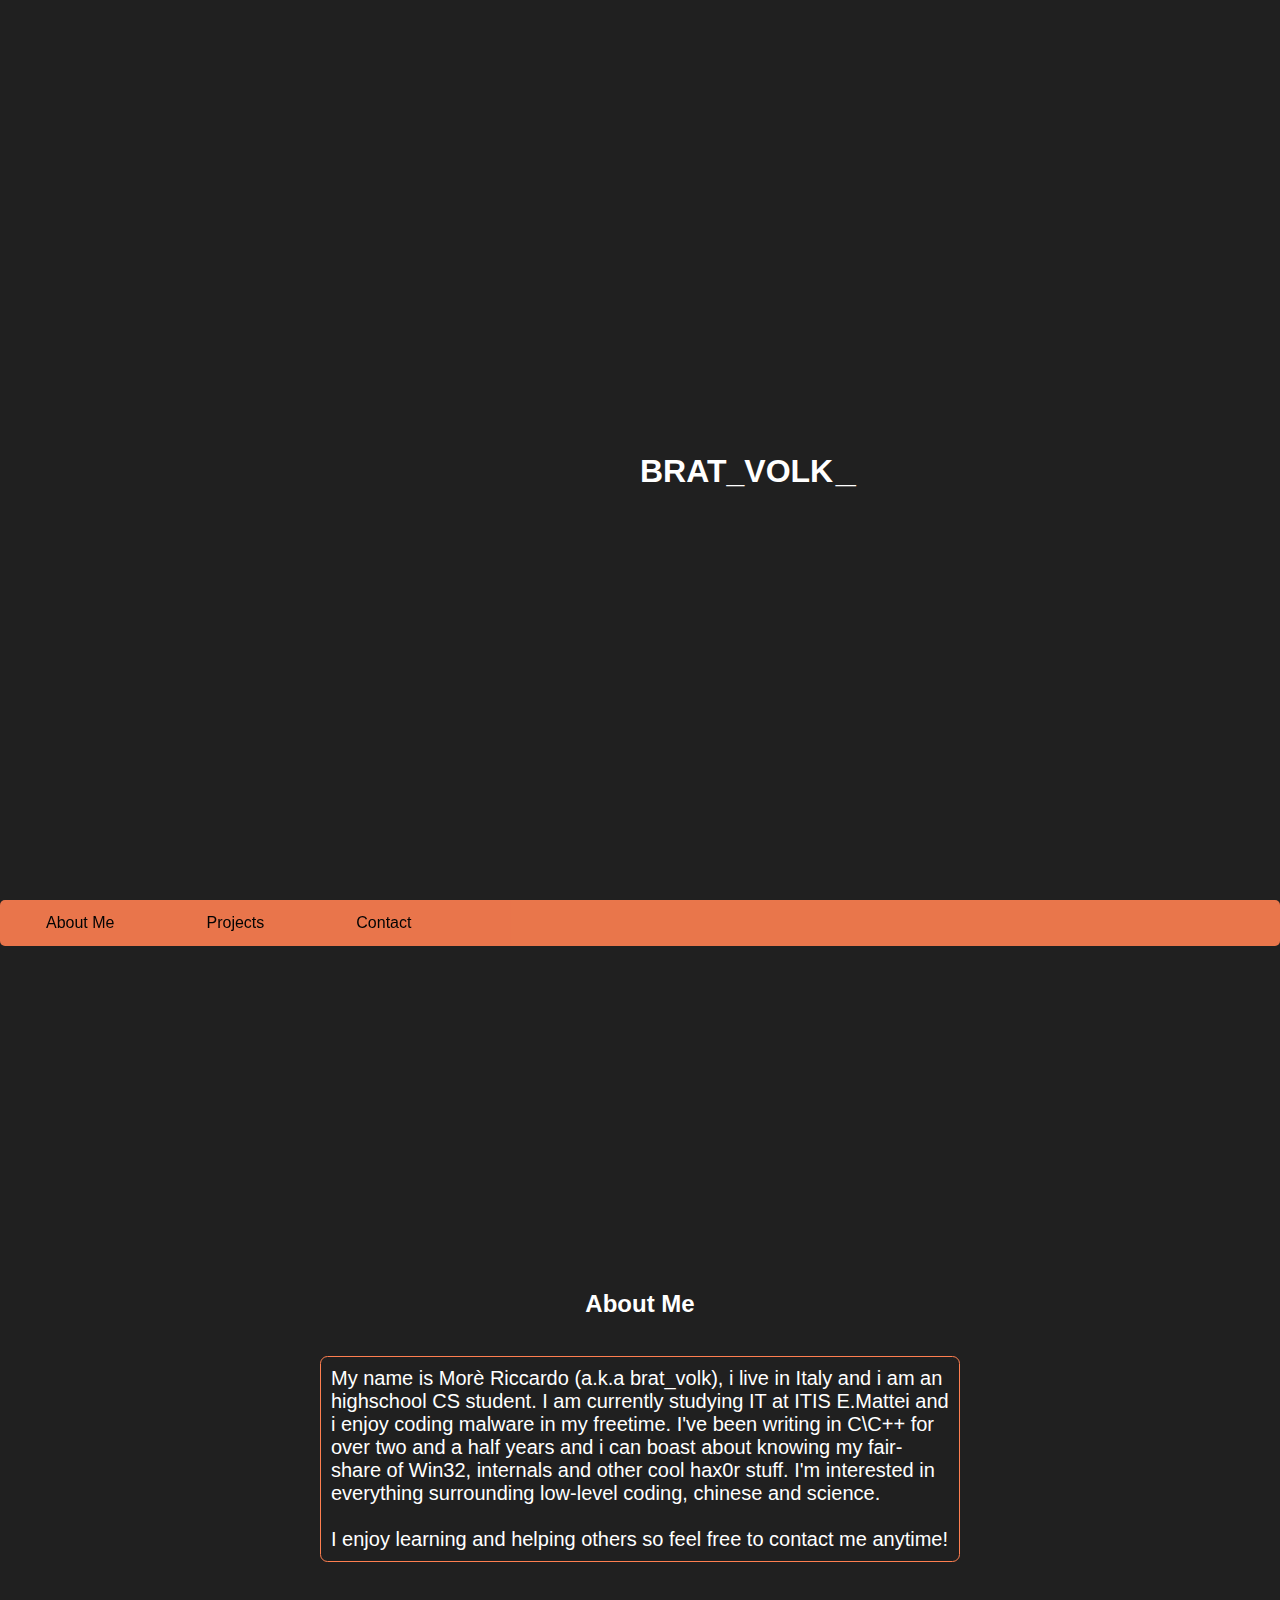
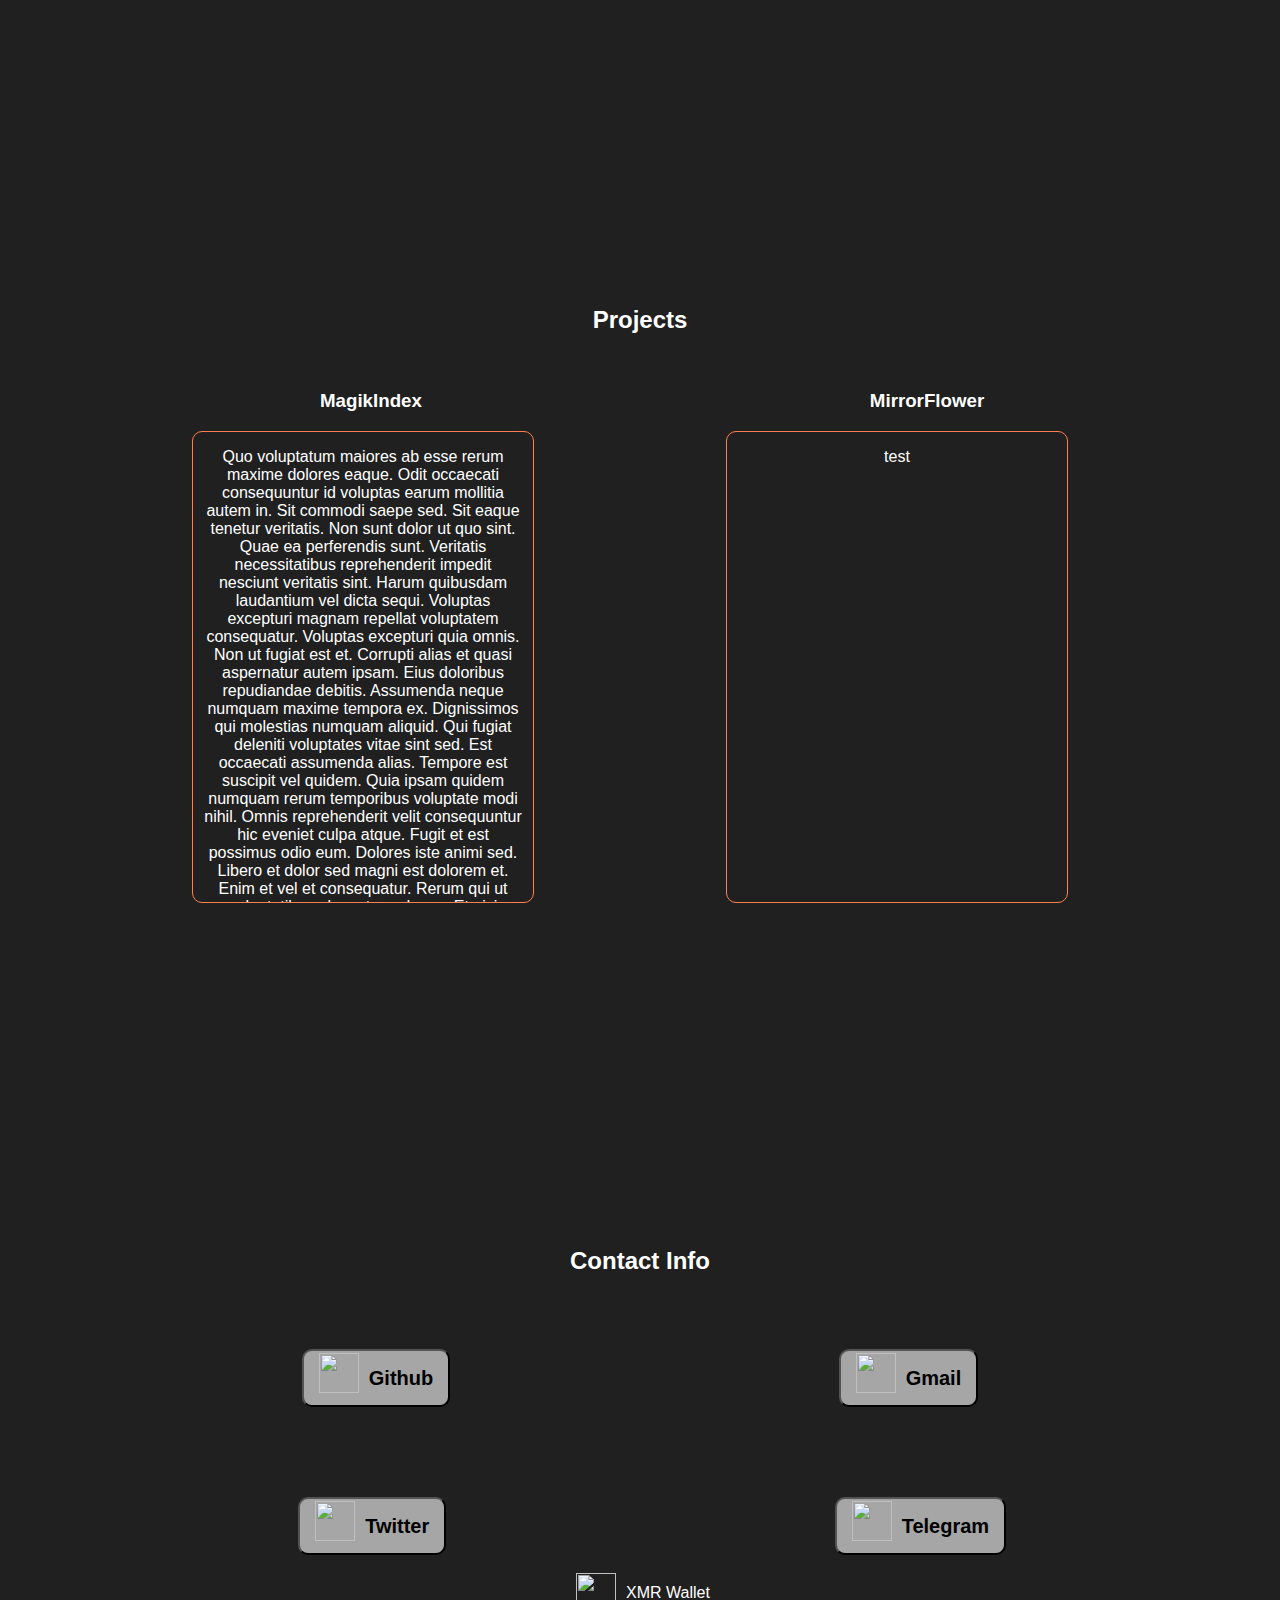
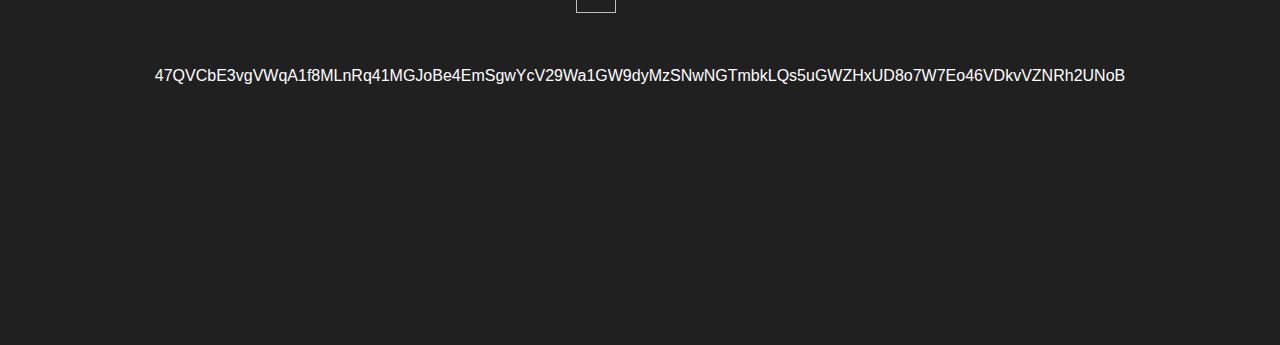
==== index.html @ f1884fb4 "fixed animation breaking with certain ratios" ====
<!DOCTYPE html>
<html>
    <head>
    <meta charset='utf-8'>
    <meta http-equiv='X-UA-Compatible' content='IE=edge'>
    <title> brat_volk </title>
    <meta name='viewport' content='width=device-width, initial-scale=1'>
    <link rel='stylesheet' type='text/css' media='screen' href='stylesheet.css'>
    <link rel='icon' href='https://freepngimg.com/thumb/symbol/63241-console-command-line-icons-terminal-computer-linux-interface.png'>
    <script src='main.js'></script>
    </head>
	<body>
		<section class="Introduzione">
			</br></br></br>
			<h1><b>BRAT_VOLK</b></h1><div class="Animazione"><h1 style="margin-left:0.2vw;"><b>_</b></h1></div>
			</br></br>
		</section>
		<nav>
			<ul class="NavBar">
				<li class="NavButtons"><a href="#ABOUT">About Me</a></li>
				<li class="NavButtons"><a href="#PROJECTS">Projects</a></li>
				<li class="NavButtons"><a href="#CONTACT">Contact</a></li>
			</ul>
		</nav>
		
		</br></br></br>
		</br></br></br>
		</br></br></br>
		</br></br></br>
		</br></br></br>
		<a name="ABOUT"></a>
		</br></br></br>
		<h2> About Me </h2>
		</br>
		<article>
		My name is Morè Riccardo (a.k.a brat_volk), i live in Italy and i am an highschool CS student.
		I am currently studying IT at ITIS E.Mattei and i enjoy coding malware in my freetime.
		I've been writing in C\C++ for over two and a half years and i can boast about knowing my fair-share of Win32, internals and other cool hax0r stuff.
		I'm interested in everything surrounding low-level coding, chinese and science.</br></br>
		I enjoy learning and helping others so feel free to contact me anytime!</br>
		</article>
		
		</br></br></br>
		</br></br></br>
		</br></br></br>
		</br></br></br>
		</br></br></br>
		<a name="PROJECTS"></a>
		</br></br></br>
		<h2> Projects </h2>
		</br>
		<div class="projects-container">
		
		<div style="margin-left: 25vw;float:left;"><h3><b>MagikIndex</b></h3></div>
		<div style="margin-left: 35vw;float:left;"><h3><b>MirrorFlower</b></h3></div>
		</br>
		<div class="projects"> 
			<p>Quo voluptatum maiores ab esse rerum maxime dolores eaque. Odit occaecati consequuntur id voluptas earum mollitia autem in. Sit commodi saepe sed. Sit eaque tenetur veritatis. Non sunt dolor ut quo sint. Quae ea perferendis sunt.

Veritatis necessitatibus reprehenderit impedit nesciunt veritatis sint. Harum quibusdam laudantium vel dicta sequi. Voluptas excepturi magnam repellat voluptatem consequatur. Voluptas excepturi quia omnis. Non ut fugiat est et. Corrupti alias et quasi aspernatur autem ipsam.

Eius doloribus repudiandae debitis. Assumenda neque numquam maxime tempora ex. Dignissimos qui molestias numquam aliquid. Qui fugiat deleniti voluptates vitae sint sed.

Est occaecati assumenda alias. Tempore est suscipit vel quidem. Quia ipsam quidem numquam rerum temporibus voluptate modi nihil. Omnis reprehenderit velit consequuntur hic eveniet culpa atque. Fugit et est possimus odio eum.

Dolores iste animi sed. Libero et dolor sed magni est dolorem et. Enim et vel et consequatur. Rerum qui ut voluptatibus placeat quod cum. Et nisi voluptatem facilis enim nesciunt tenetur. Recusandae tempore explicabo necessitatibus.Quo voluptatum maiores ab esse rerum maxime dolores eaque. Odit occaecati consequuntur id voluptas earum mollitia autem in. Sit commodi saepe sed. Sit eaque tenetur veritatis. Non sunt dolor ut quo sint. Quae ea perferendis sunt.

Veritatis necessitatibus reprehenderit impedit nesciunt veritatis sint. Harum quibusdam laudantium vel dicta sequi. Voluptas excepturi magnam repellat voluptatem consequatur. Voluptas excepturi quia omnis. Non ut fugiat est et. Corrupti alias et quasi aspernatur autem ipsam.

Eius doloribus repudiandae debitis. Assumenda neque numquam maxime tempora ex. Dignissimos qui molestias numquam aliquid. Qui fugiat deleniti voluptates vitae sint sed.

Est occaecati assumenda alias. Tempore est suscipit vel quidem. Quia ipsam quidem numquam rerum temporibus voluptate modi nihil. Omnis reprehenderit velit consequuntur hic eveniet culpa atque. Fugit et est possimus odio eum.

Dolores iste animi sed. Libero et dolor sed magni est dolorem et. Enim et vel et consequatur. Rerum qui ut voluptatibus placeat quod cum. Et nisi voluptatem facilis enim nesciunt tenetur. Recusandae tempore explicabo necessitatibus.Quo voluptatum maiores ab esse rerum maxime dolores eaque. Odit occaecati consequuntur id voluptas earum mollitia autem in. Sit commodi saepe sed. Sit eaque tenetur veritatis. Non sunt dolor ut quo sint. Quae ea perferendis sunt.

Veritatis necessitatibus reprehenderit impedit nesciunt veritatis sint. Harum quibusdam laudantium vel dicta sequi. Voluptas excepturi magnam repellat voluptatem consequatur. Voluptas excepturi quia omnis. Non ut fugiat est et. Corrupti alias et quasi aspernatur autem ipsam.

Eius doloribus repudiandae debitis. Assumenda neque numquam maxime tempora ex. Dignissimos qui molestias numquam aliquid. Qui fugiat deleniti voluptates vitae sint sed.

Est occaecati assumenda alias. Tempore est suscipit vel quidem. Quia ipsam quidem numquam rerum temporibus voluptate modi nihil. Omnis reprehenderit velit consequuntur hic eveniet culpa atque. Fugit et est possimus odio eum.

Dolores iste animi sed. Libero et dolor sed magni est dolorem et. Enim et vel et consequatur. Rerum qui ut voluptatibus placeat quod cum. Et nisi voluptatem facilis enim nesciunt tenetur. Recusandae tempore explicabo necessitatibus.</p>
		</div>
		<div class="projects"> 
			<p>test</p>
		</div>
		</div>
		</br></br></br>
		</br></br></br>
		</br></br></br>
		</br></br></br>
		</br></br></br>
		<a name="CONTACT"></a>
		</br></br></br>
		<h2> Contact Info </h2>
		</br>
		</br>
		</br>
		<a href="https://www.github.com/brat-volk"><button> <img class="img1" src="https://logos-download.com/wp-content/uploads/2016/09/GitHub_logo.png" width=40 height=40><b> Github </b></button></a>
		<a href="mailto:bratvolk913@gmail.com"><button> <img class="img1" src="https://www.freepnglogos.com/uploads/logo-gmail-png/logo-gmail-png-gmail-icon-download-png-and-vector-1.png" width=40 height=40><b> Gmail </b></button></a>
		</br>
		</br>
		</br>
		</br>
		</br>
		</br>
		<a href="https://twitter.com/VolkBrat"><button> <img class="img1" src="https://logos-download.com/wp-content/uploads/2016/02/Twitter_Logo_new.png" width=40 height=40><b> Twitter </b></button></a>
		<a href="https://t.me/brat_volk"><button style="margin-right: 13.1vw;"> <img class="img1" src="https://pngimg.com/uploads/telegram/telegram_PNG35.png" width=40 height=40><b> Telegram </b></button></a>
		</br>
		</br>
		<div class="div1"><img class="img1" src="https://cdn.freebiesupply.com/logos/large/2x/monero-logo-png-transparent.png" width=40 height=40>XMR Wallet</div></br></br></br>
		47QVCbE3vgVWqA1f8MLnRq41MGJoBe4EmSgwYcV29Wa1GW9dyMzSNwNGTmbkLQs5uGWZHxUD8o7W7Eo46VDkvVZNRh2UNoB
		
		</br></br></br>
		</br></br></br>
		</br></br></br>
		</br></br></br>
		</br></br></br>
		
	</body>
</html>
---- stylesheet.css ----
@keyframes Animazione1 {
	from   {opacity:0.0;}
	to  { opacity:1.0;}
}

nav{
	overflow: hidden;
	position: sticky;
	top: 0;
}

.NavBar{
	opacity: 0.9;
	background-color: #ff7f50;
	list-style-type: none;
	margin: 0;
	padding: 0;
	overflow: hidden;
	top: 0;
	width: 100%;
	border-radius: 5px;
	
}

.NavButtons {
  float: left;
}

.NavButtons a {
  display: block;
  color: black;
  text-align: center;
  padding: 14px 46px;
  text-decoration: none;
}

.NavButtons a:hover {
  background-color: #ff5f30;
}

body{
	color: white;
	margin-left:0;
	margin-top:0;
	width:100%;
	background-color: #202020;
	font-family: Arial, Helvetica, sans-serif;
	text-align:center;
}

.Introduzione{
	background-image:url(test.gif);
	background-position: center;
	background-repeat: no-repeat;
	background-size: cover;
	width:100%;
	height: 100vh;
	display: flex;
	line-height: 100vh;
}
.Animazione{
	font-size:18px;
	line-height: 99.2vh;
	animation-name: Animazione1;
	animation-duration: 1s;
    animation-iteration-count: infinite;
}

article{
	font-size:20px;
	margin-left: 25vw;
	margin-right: 25vw;
	text-align:left;
	padding: 10px;
	border-radius: 7.5px;
	border: solid;
	border-width: 1px;
	border-color: #ff7f50;
}

h1{
	margin-left:50vw;
}

.projects{
	float: left;
	height: 470px;
	width: 25vw;
	margin-left: 15vw;
	padding: 0 10px;
	overflow-y: scroll;
	scrollbar-width: none;
	border: solid;
	border-width: 1px;
	border-color: #ff7f50;
	border-radius: 10px;
}

.projects::-webkit-scrollbar{
	display:none;
}

.projects-container{
	content: "";
    display: table;
    clear: both;
}

button{
	margin-left : 15vw;
	margin-right : 15vw;
	border-radius: 10px;
	background-color: #a6a6a6;
	font-size: 20px;
	text-align: center;
	line-height: 50px;
	padding: 2px 15px;
}

button:hover{
	background-color:#969696;
}

.img1{
	float:left;
	margin-right: 10px;
}

.div1{
	margin-left: 45vw;
	line-height: 40px;
	display:flex;
}

p{
	
}
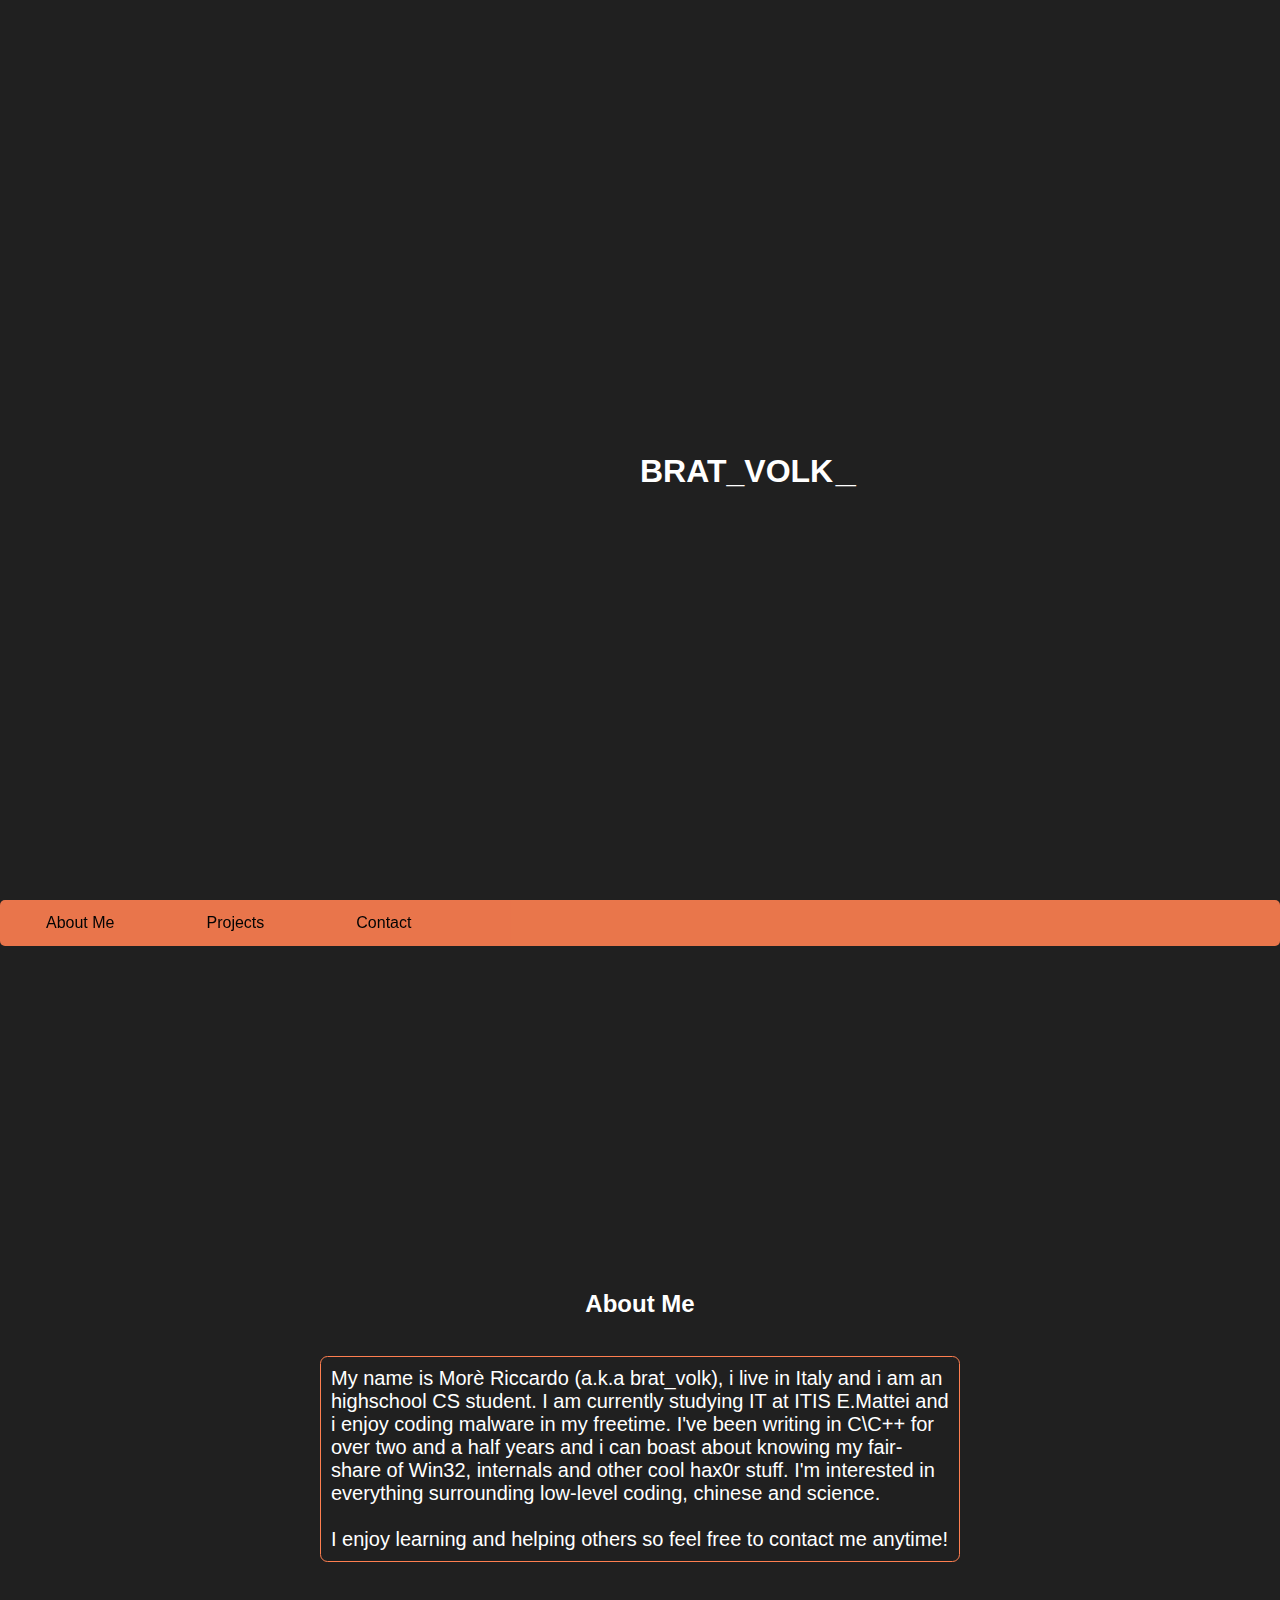
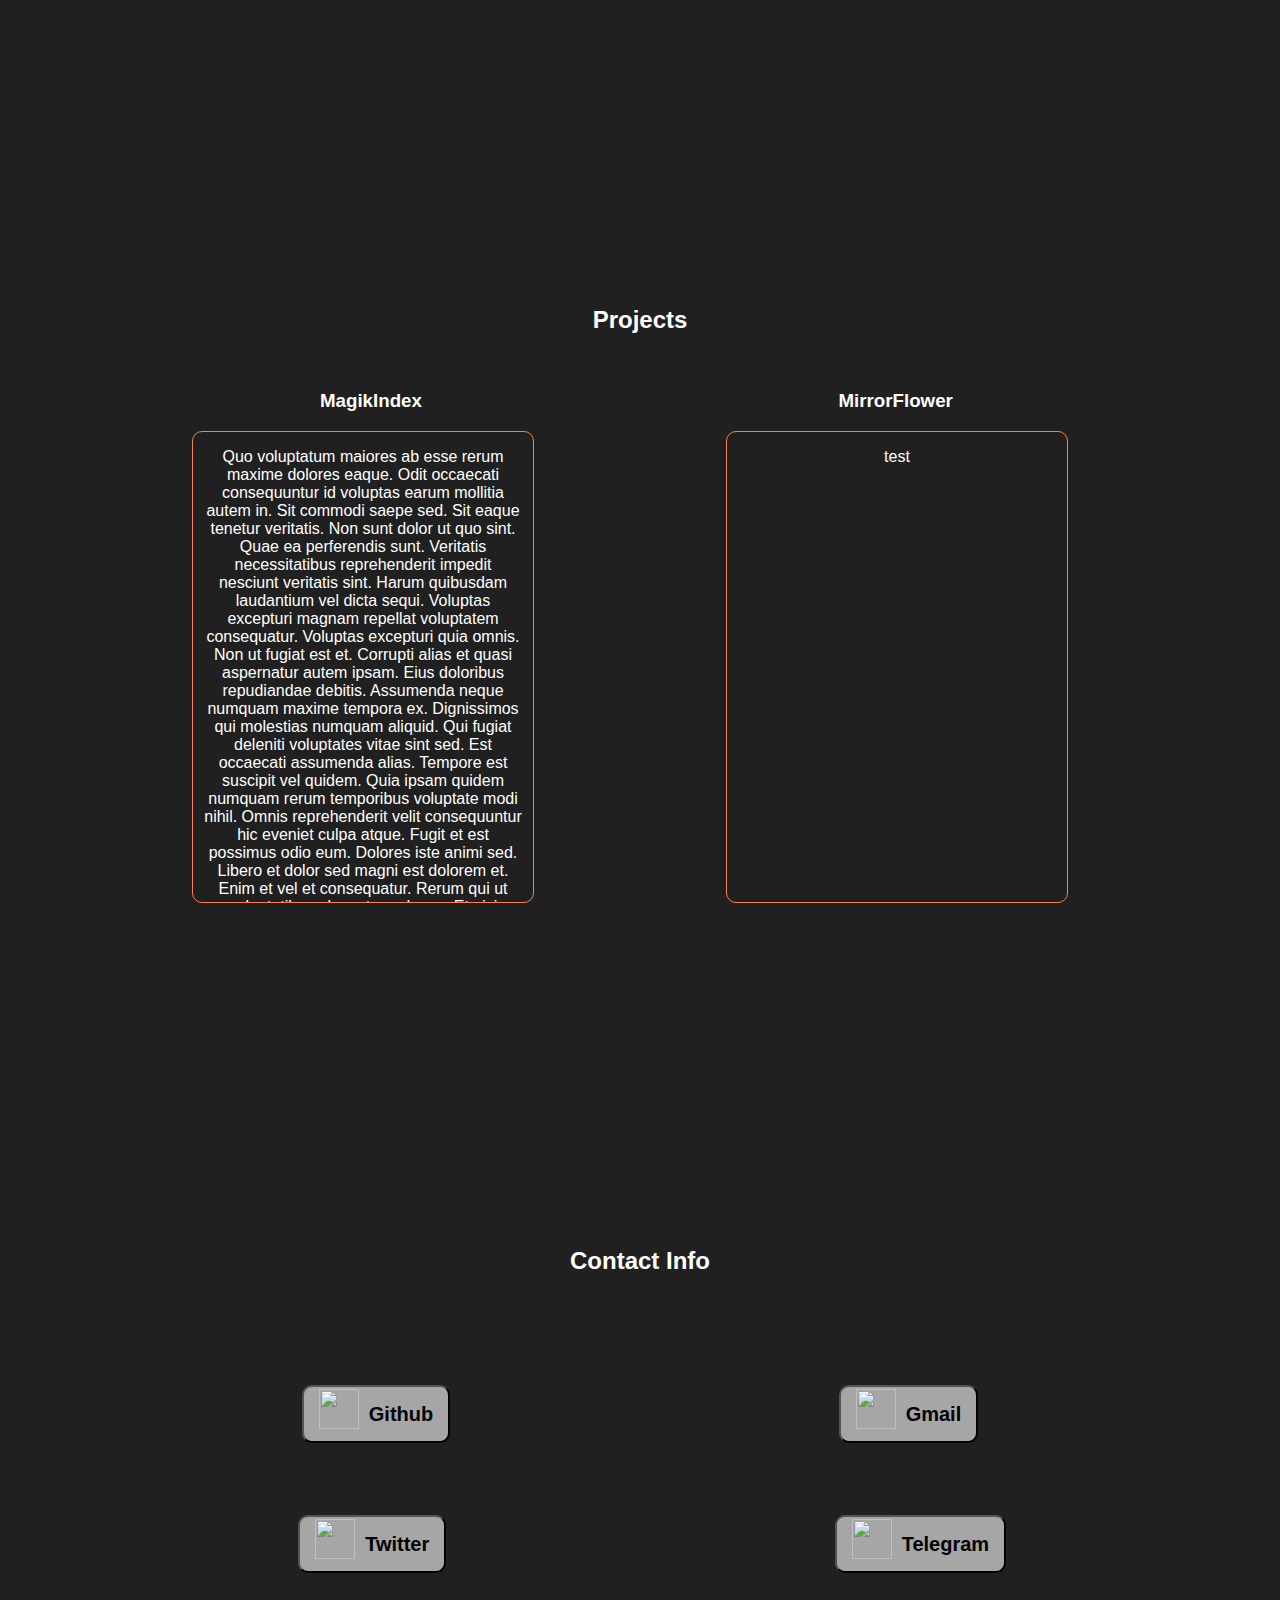
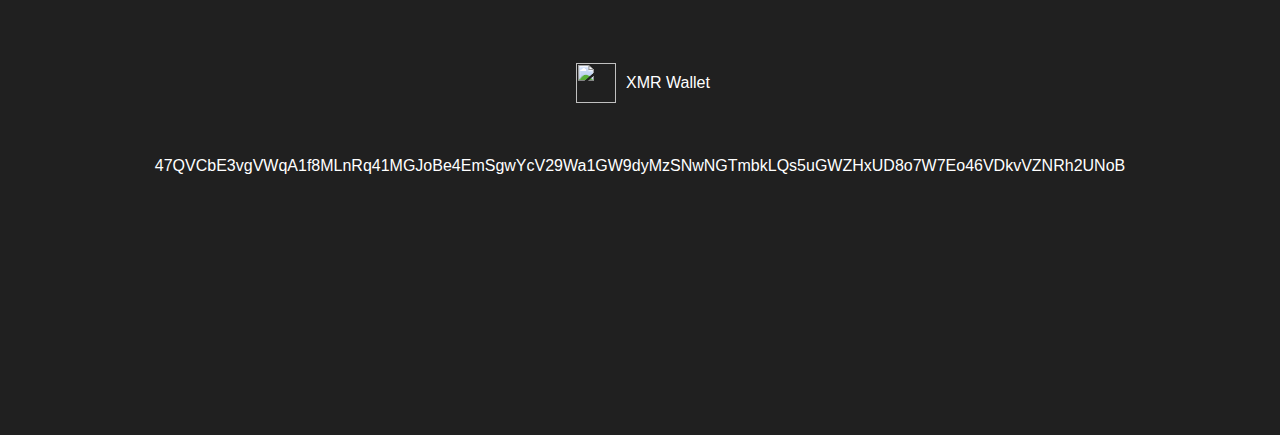
==== commit c0957fbc: "fixed button positioning on mobile" ====
--- a/index.html
+++ b/index.html
@@ -52,7 +52,7 @@
 		<div class="projects-container">
 		
 		<div style="margin-left: 25vw;float:left;"><h3><b>MagikIndex</b></h3></div>
-		<div style="margin-left: 35vw;float:left;"><h3><b>MirrorFlower</b></h3></div>
+		<div style="margin-right: 9vw;float:right;"><h3><b>MirrorFlower</b></h3></div>
 		</br>
 		<div class="projects"> 
 			<p>Quo voluptatum maiores ab esse rerum maxime dolores eaque. Odit occaecati consequuntur id voluptas earum mollitia autem in. Sit commodi saepe sed. Sit eaque tenetur veritatis. Non sunt dolor ut quo sint. Quae ea perferendis sunt.
@@ -94,16 +94,9 @@
 		</br></br></br>
 		<h2> Contact Info </h2>
 		</br>
-		</br>
-		</br>
-		<a href="https://www.github.com/brat-volk"><button> <img class="img1" src="https://logos-download.com/wp-content/uploads/2016/09/GitHub_logo.png" width=40 height=40><b> Github </b></button></a>
+		<a href="https://www.github.com/brat-volk"><button style="margin-top: 8vh;"> <img class="img1" src="https://logos-download.com/wp-content/uploads/2016/09/GitHub_logo.png" width=40 height=40><b> Github </b></button></a>
 		<a href="mailto:bratvolk913@gmail.com"><button> <img class="img1" src="https://www.freepnglogos.com/uploads/logo-gmail-png/logo-gmail-png-gmail-icon-download-png-and-vector-1.png" width=40 height=40><b> Gmail </b></button></a>
-		</br>
-		</br>
-		</br>
-		</br>
-		</br>
-		</br>
+		
 		<a href="https://twitter.com/VolkBrat"><button> <img class="img1" src="https://logos-download.com/wp-content/uploads/2016/02/Twitter_Logo_new.png" width=40 height=40><b> Twitter </b></button></a>
 		<a href="https://t.me/brat_volk"><button style="margin-right: 13.1vw;"> <img class="img1" src="https://pngimg.com/uploads/telegram/telegram_PNG35.png" width=40 height=40><b> Telegram </b></button></a>
 		</br>
--- a/stylesheet.css
+++ b/stylesheet.css
@@ -110,6 +110,7 @@
 button{
 	margin-left : 15vw;
 	margin-right : 15vw;
+	margin-bottom: 8vh;
 	border-radius: 10px;
 	background-color: #a6a6a6;
 	font-size: 20px;
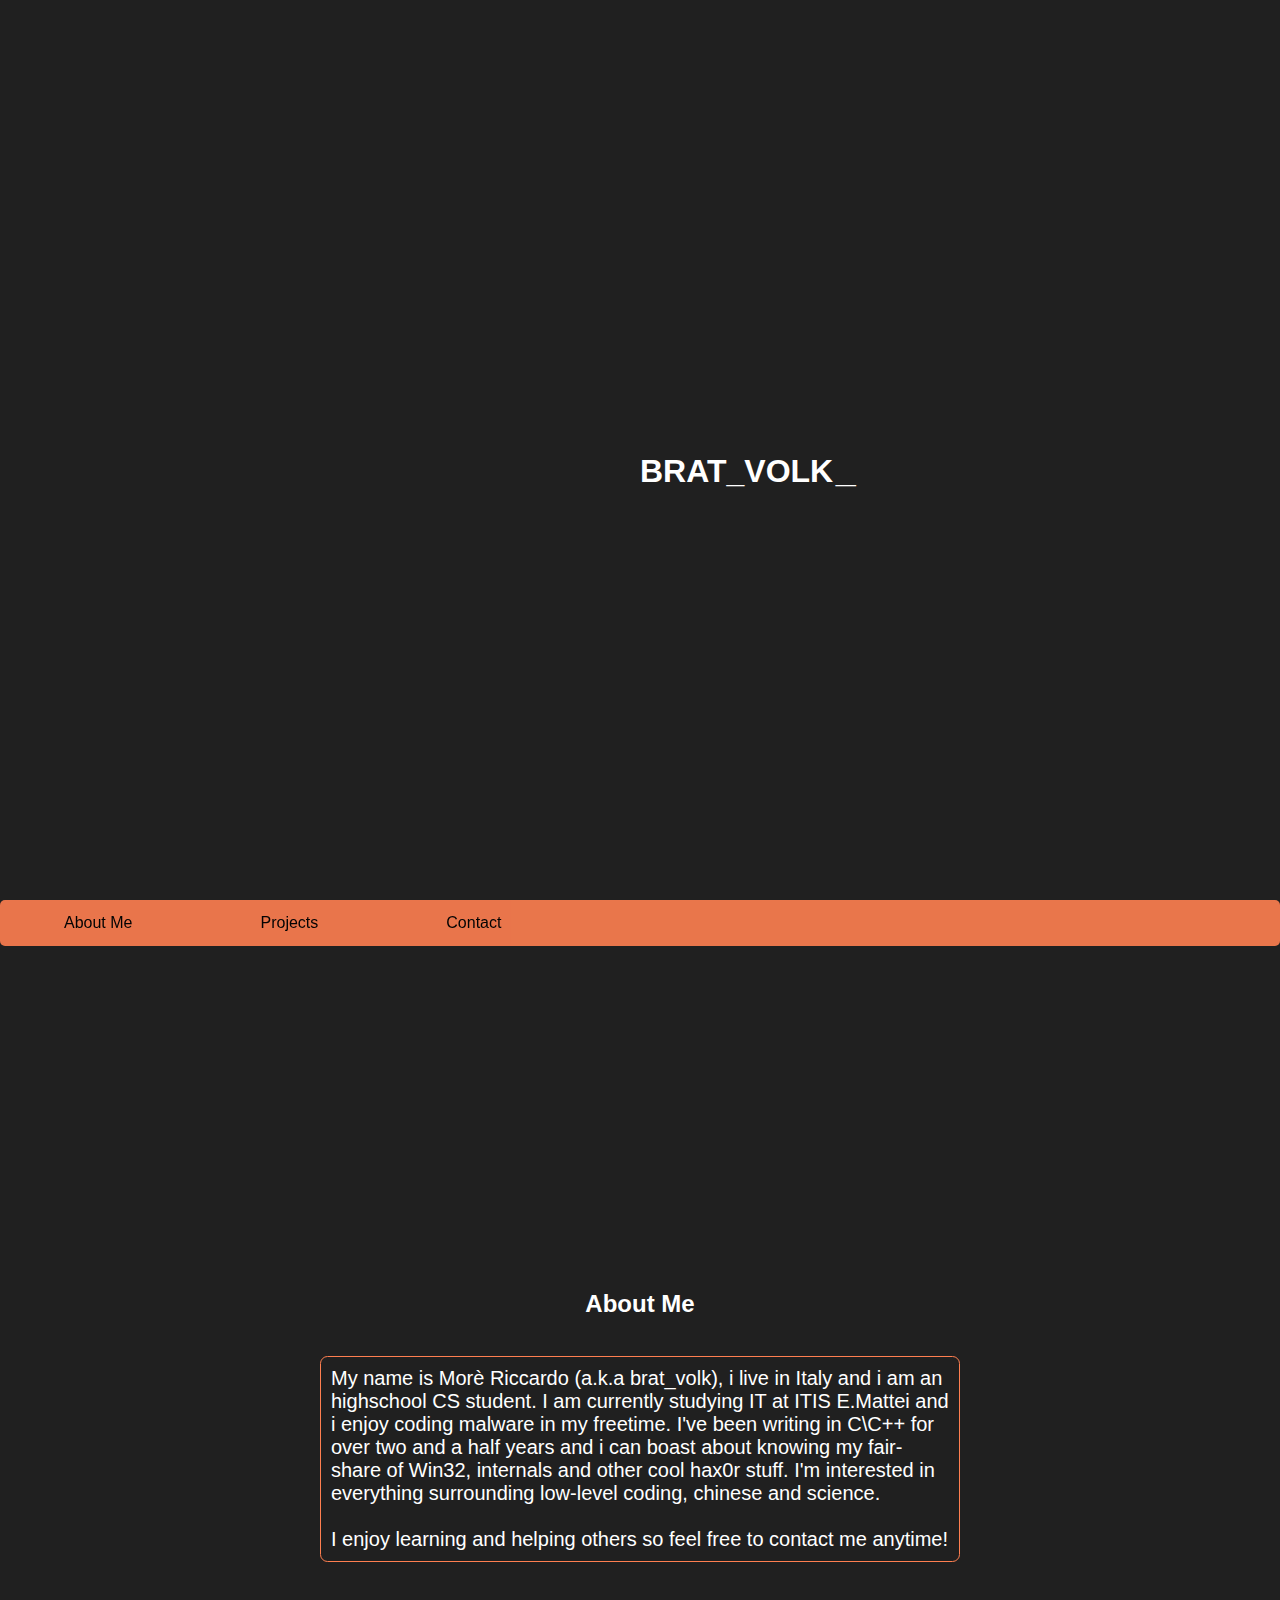
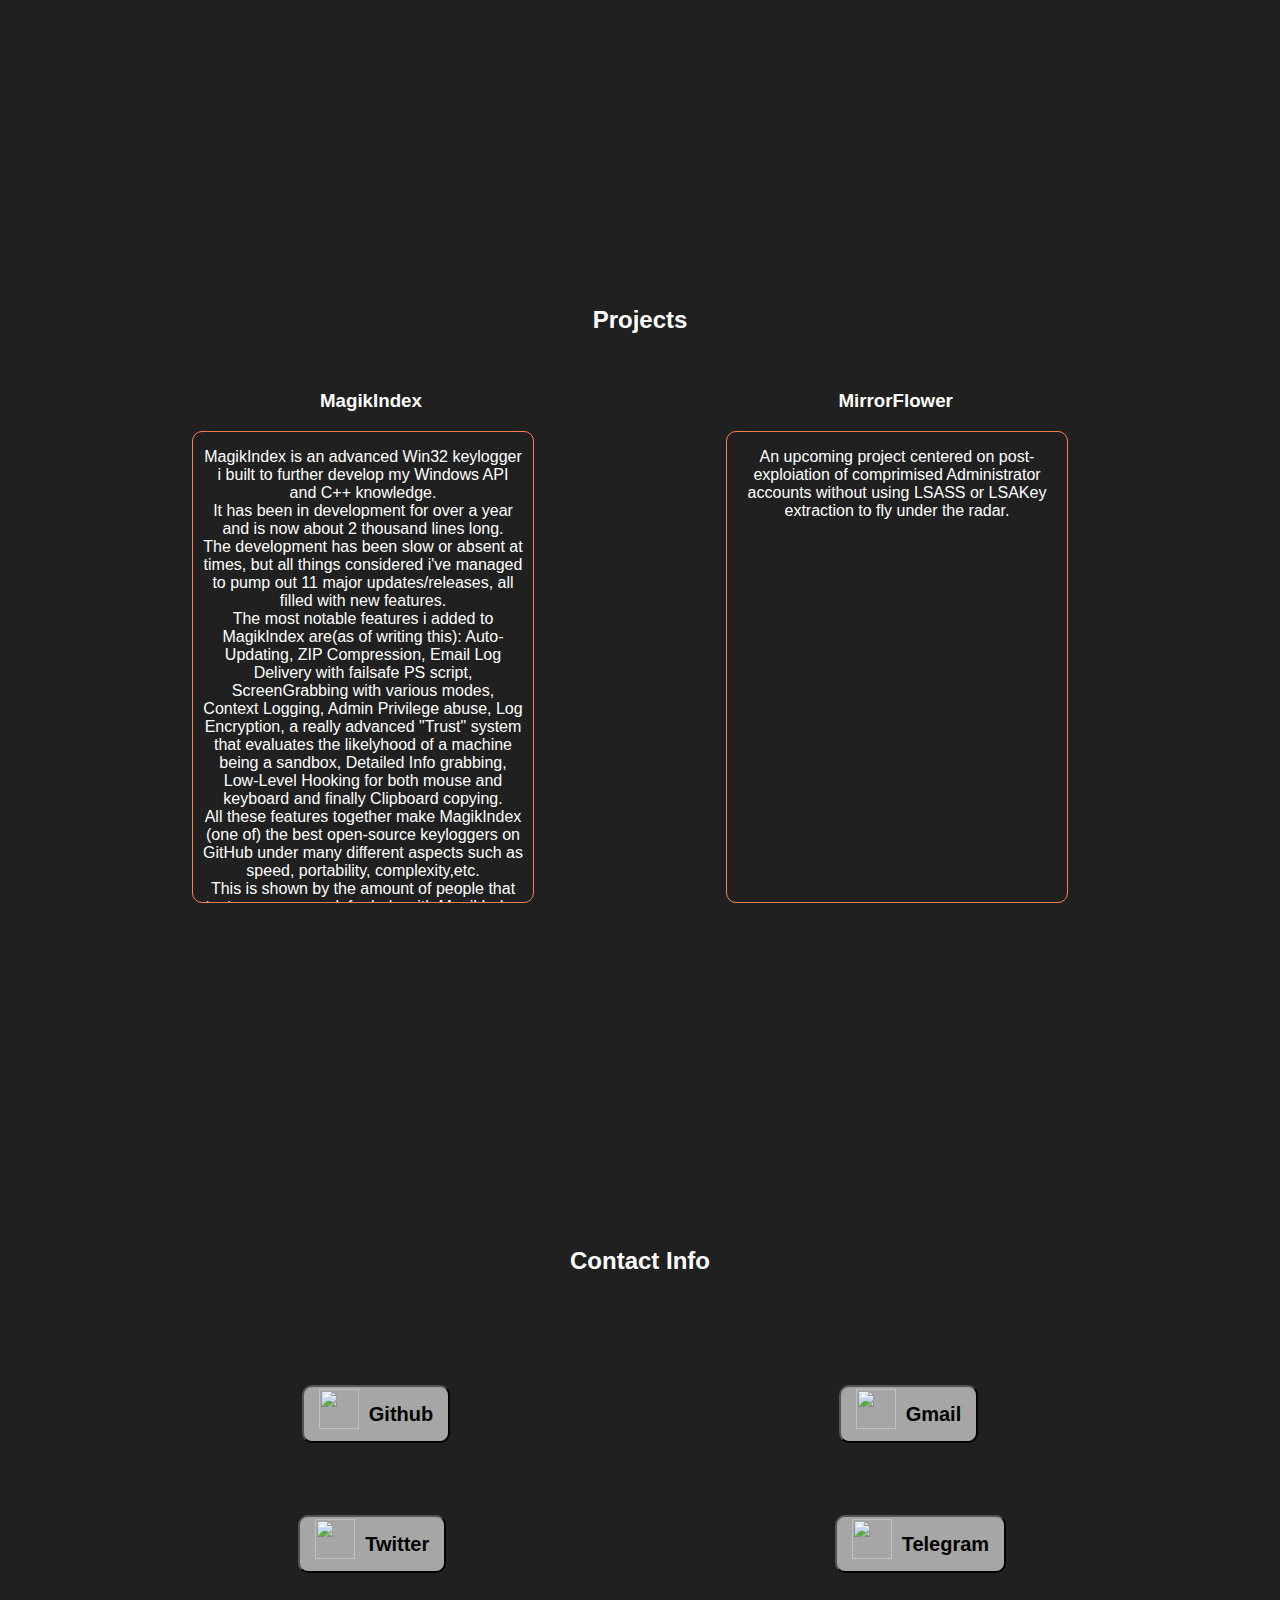
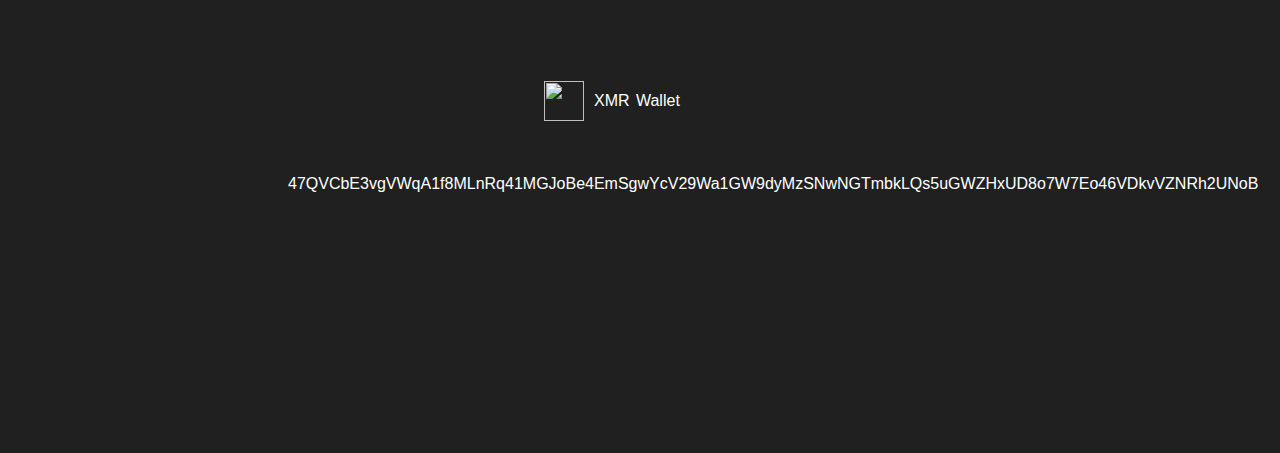
==== commit 5bb51e92: "Add files via upload" ====
--- a/index.html
+++ b/index.html
@@ -55,34 +55,23 @@
 		<div style="margin-right: 9vw;float:right;"><h3><b>MirrorFlower</b></h3></div>
 		</br>
 		<div class="projects"> 
-			<p>Quo voluptatum maiores ab esse rerum maxime dolores eaque. Odit occaecati consequuntur id voluptas earum mollitia autem in. Sit commodi saepe sed. Sit eaque tenetur veritatis. Non sunt dolor ut quo sint. Quae ea perferendis sunt.
-
-Veritatis necessitatibus reprehenderit impedit nesciunt veritatis sint. Harum quibusdam laudantium vel dicta sequi. Voluptas excepturi magnam repellat voluptatem consequatur. Voluptas excepturi quia omnis. Non ut fugiat est et. Corrupti alias et quasi aspernatur autem ipsam.
-
-Eius doloribus repudiandae debitis. Assumenda neque numquam maxime tempora ex. Dignissimos qui molestias numquam aliquid. Qui fugiat deleniti voluptates vitae sint sed.
-
-Est occaecati assumenda alias. Tempore est suscipit vel quidem. Quia ipsam quidem numquam rerum temporibus voluptate modi nihil. Omnis reprehenderit velit consequuntur hic eveniet culpa atque. Fugit et est possimus odio eum.
-
-Dolores iste animi sed. Libero et dolor sed magni est dolorem et. Enim et vel et consequatur. Rerum qui ut voluptatibus placeat quod cum. Et nisi voluptatem facilis enim nesciunt tenetur. Recusandae tempore explicabo necessitatibus.Quo voluptatum maiores ab esse rerum maxime dolores eaque. Odit occaecati consequuntur id voluptas earum mollitia autem in. Sit commodi saepe sed. Sit eaque tenetur veritatis. Non sunt dolor ut quo sint. Quae ea perferendis sunt.
-
-Veritatis necessitatibus reprehenderit impedit nesciunt veritatis sint. Harum quibusdam laudantium vel dicta sequi. Voluptas excepturi magnam repellat voluptatem consequatur. Voluptas excepturi quia omnis. Non ut fugiat est et. Corrupti alias et quasi aspernatur autem ipsam.
-
-Eius doloribus repudiandae debitis. Assumenda neque numquam maxime tempora ex. Dignissimos qui molestias numquam aliquid. Qui fugiat deleniti voluptates vitae sint sed.
-
-Est occaecati assumenda alias. Tempore est suscipit vel quidem. Quia ipsam quidem numquam rerum temporibus voluptate modi nihil. Omnis reprehenderit velit consequuntur hic eveniet culpa atque. Fugit et est possimus odio eum.
-
-Dolores iste animi sed. Libero et dolor sed magni est dolorem et. Enim et vel et consequatur. Rerum qui ut voluptatibus placeat quod cum. Et nisi voluptatem facilis enim nesciunt tenetur. Recusandae tempore explicabo necessitatibus.Quo voluptatum maiores ab esse rerum maxime dolores eaque. Odit occaecati consequuntur id voluptas earum mollitia autem in. Sit commodi saepe sed. Sit eaque tenetur veritatis. Non sunt dolor ut quo sint. Quae ea perferendis sunt.
-
-Veritatis necessitatibus reprehenderit impedit nesciunt veritatis sint. Harum quibusdam laudantium vel dicta sequi. Voluptas excepturi magnam repellat voluptatem consequatur. Voluptas excepturi quia omnis. Non ut fugiat est et. Corrupti alias et quasi aspernatur autem ipsam.
-
-Eius doloribus repudiandae debitis. Assumenda neque numquam maxime tempora ex. Dignissimos qui molestias numquam aliquid. Qui fugiat deleniti voluptates vitae sint sed.
-
-Est occaecati assumenda alias. Tempore est suscipit vel quidem. Quia ipsam quidem numquam rerum temporibus voluptate modi nihil. Omnis reprehenderit velit consequuntur hic eveniet culpa atque. Fugit et est possimus odio eum.
-
-Dolores iste animi sed. Libero et dolor sed magni est dolorem et. Enim et vel et consequatur. Rerum qui ut voluptatibus placeat quod cum. Et nisi voluptatem facilis enim nesciunt tenetur. Recusandae tempore explicabo necessitatibus.</p>
+			<p>
+			MagikIndex is an advanced Win32 keylogger i built to further develop my Windows API and C++ knowledge.</br>
+			It has been in development for over a year and is now about 2 thousand lines long.</br>
+			The development has been slow or absent at times, but all things considered i've managed to pump out 11 major updates/releases,
+			all filled with new features.</br>
+			The most notable features i added to MagikIndex are(as of writing this): Auto-Updating, ZIP Compression, Email Log Delivery with failsafe PS script, ScreenGrabbing with various modes, 
+			Context Logging, Admin Privilege abuse, Log Encryption, a really advanced "Trust" system that evaluates the likelyhood of a machine being a sandbox, Detailed Info grabbing, 
+			Low-Level Hooking for both mouse and keyboard and finally Clipboard copying. </br>
+			All these features together make MagikIndex (one of) the best open-source keyloggers on GitHub under many different aspects such as speed, portability, complexity,etc.</br>
+			This is shown by the amount of people that text me every week for help with MagikIndex despite the short lifespan of the project so far.</br>
+			MagikIndex also was designed with modularity and ease-of-access in mind in order to help people learn from my code as MagikIndex isn't intend as "Malware" but as research material.</br>
+			An example of my will to make the code accessible is the "Settings" section in the common.h header.</br>
+			The Trust system(the anti-debug function basically) is also set up this way, with customizable rules, various security levels and an easily scalable/expandable trust math class.</br>
+			</p>
 		</div>
 		<div class="projects"> 
-			<p>test</p>
+			<p>An upcoming project centered on post-exploiation of comprimised Administrator accounts without using LSASS or LSAKey extraction to fly under the radar.</p>
 		</div>
 		</div>
 		</br></br></br>
@@ -99,10 +88,11 @@
 		
 		<a href="https://twitter.com/VolkBrat"><button> <img class="img1" src="https://logos-download.com/wp-content/uploads/2016/02/Twitter_Logo_new.png" width=40 height=40><b> Twitter </b></button></a>
 		<a href="https://t.me/brat_volk"><button style="margin-right: 13.1vw;"> <img class="img1" src="https://pngimg.com/uploads/telegram/telegram_PNG35.png" width=40 height=40><b> Telegram </b></button></a>
+		<div style="clear:both;"></div>
 		</br>
 		</br>
-		<div class="div1"><img class="img1" src="https://cdn.freebiesupply.com/logos/large/2x/monero-logo-png-transparent.png" width=40 height=40>XMR Wallet</div></br></br></br>
-		47QVCbE3vgVWqA1f8MLnRq41MGJoBe4EmSgwYcV29Wa1GW9dyMzSNwNGTmbkLQs5uGWZHxUD8o7W7Eo46VDkvVZNRh2UNoB
+		<div class="div1"><img class="img1" src="https://cdn.freebiesupply.com/logos/large/2x/monero-logo-png-transparent.png" width=40 height=40>XMR  Wallet</div></br></br></br>
+		<div style="margin-left:22.5vw;"><p class="p1">47QVCbE3vgVWqA1f8MLnRq41MGJoBe4Em</p><p class="p1">SgwYcV29Wa1GW9dyMzSNwNGTmbkLQs5u</p><p class="p1">GWZHxUD8o7W7Eo46VDkvVZNRh2UNoB</p></div>
 		
 		</br></br></br>
 		</br></br></br>
--- a/stylesheet.css
+++ b/stylesheet.css
@@ -31,7 +31,7 @@
   display: block;
   color: black;
   text-align: center;
-  padding: 14px 46px;
+  padding: 14px 5vw;
   text-decoration: none;
 }
 
@@ -129,11 +129,14 @@
 }
 
 .div1{
-	margin-left: 45vw;
+	margin-left: 42.5vw;
+	margin-right: 550px;
 	line-height: 40px;
 	display:flex;
 }
 
-p{
-	
+.p1{
+	text-align:center;
+	margin-top:0;
+	float:left;
 }
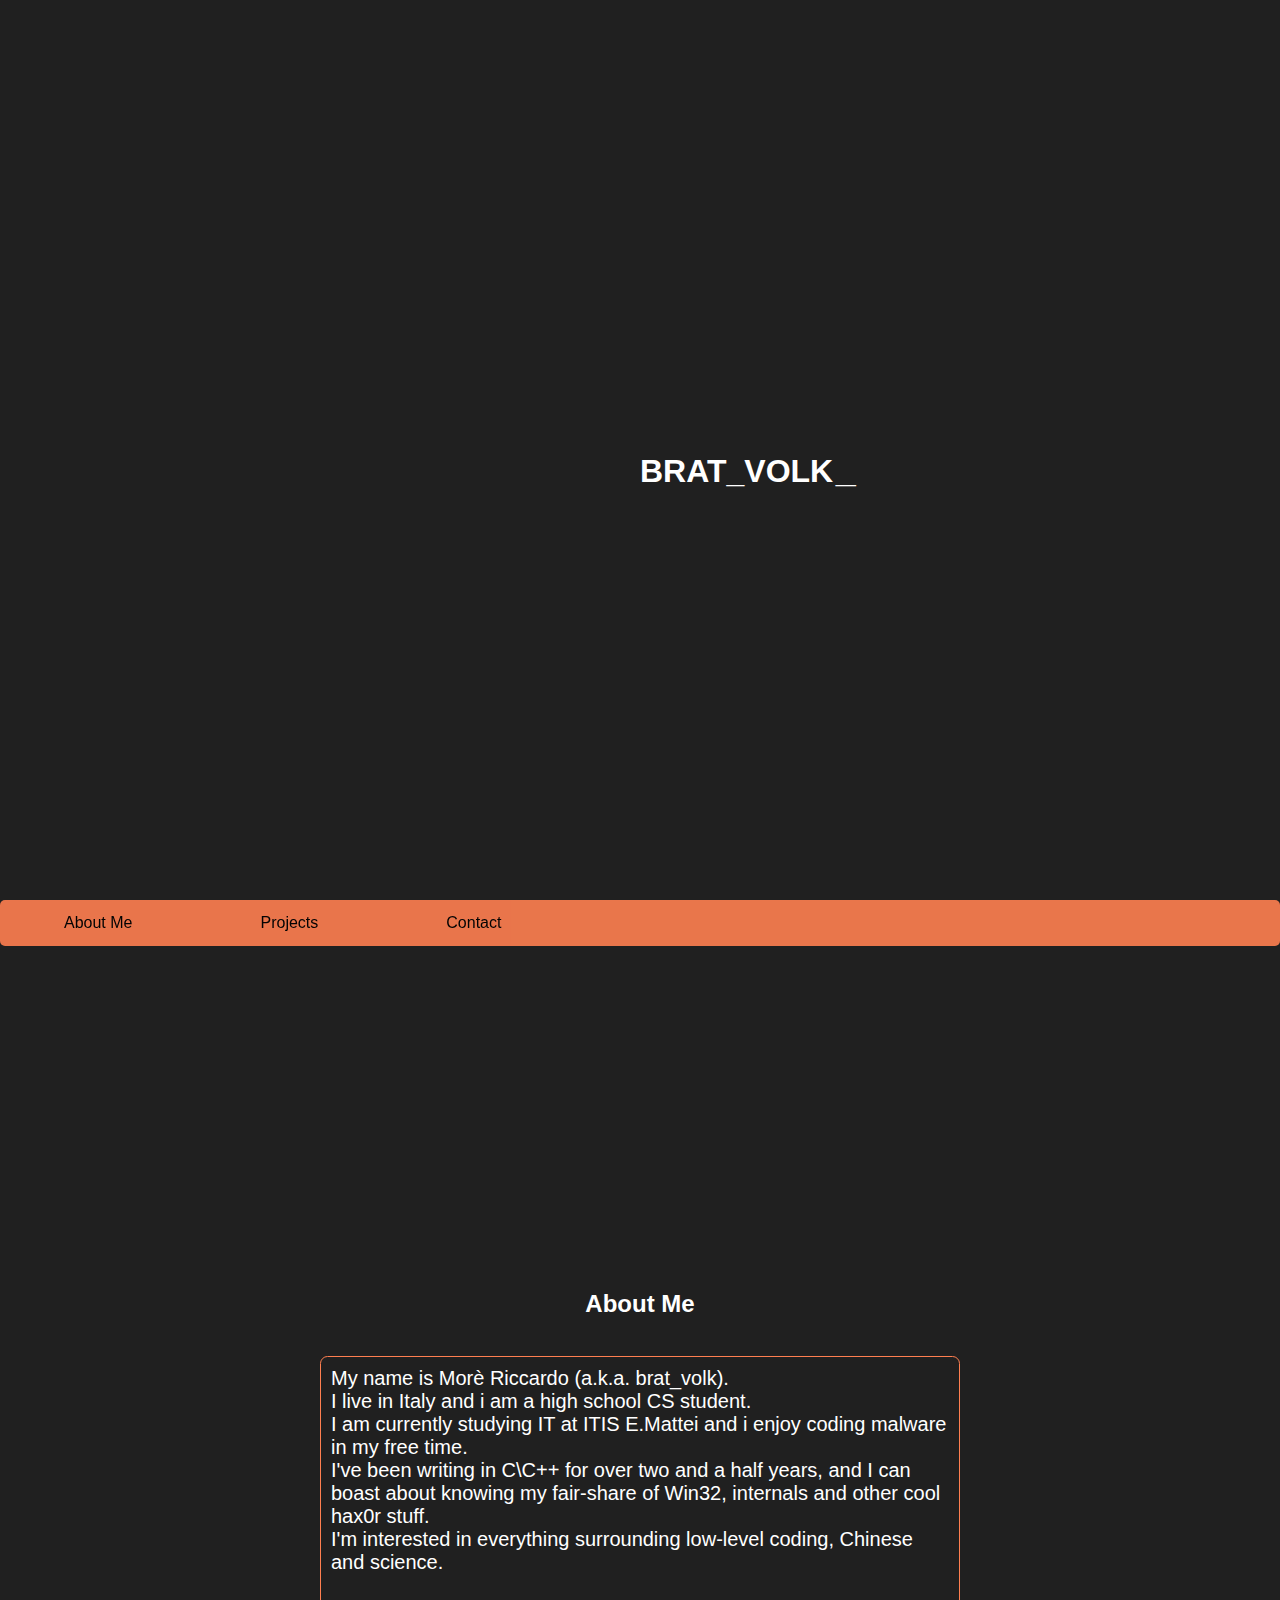
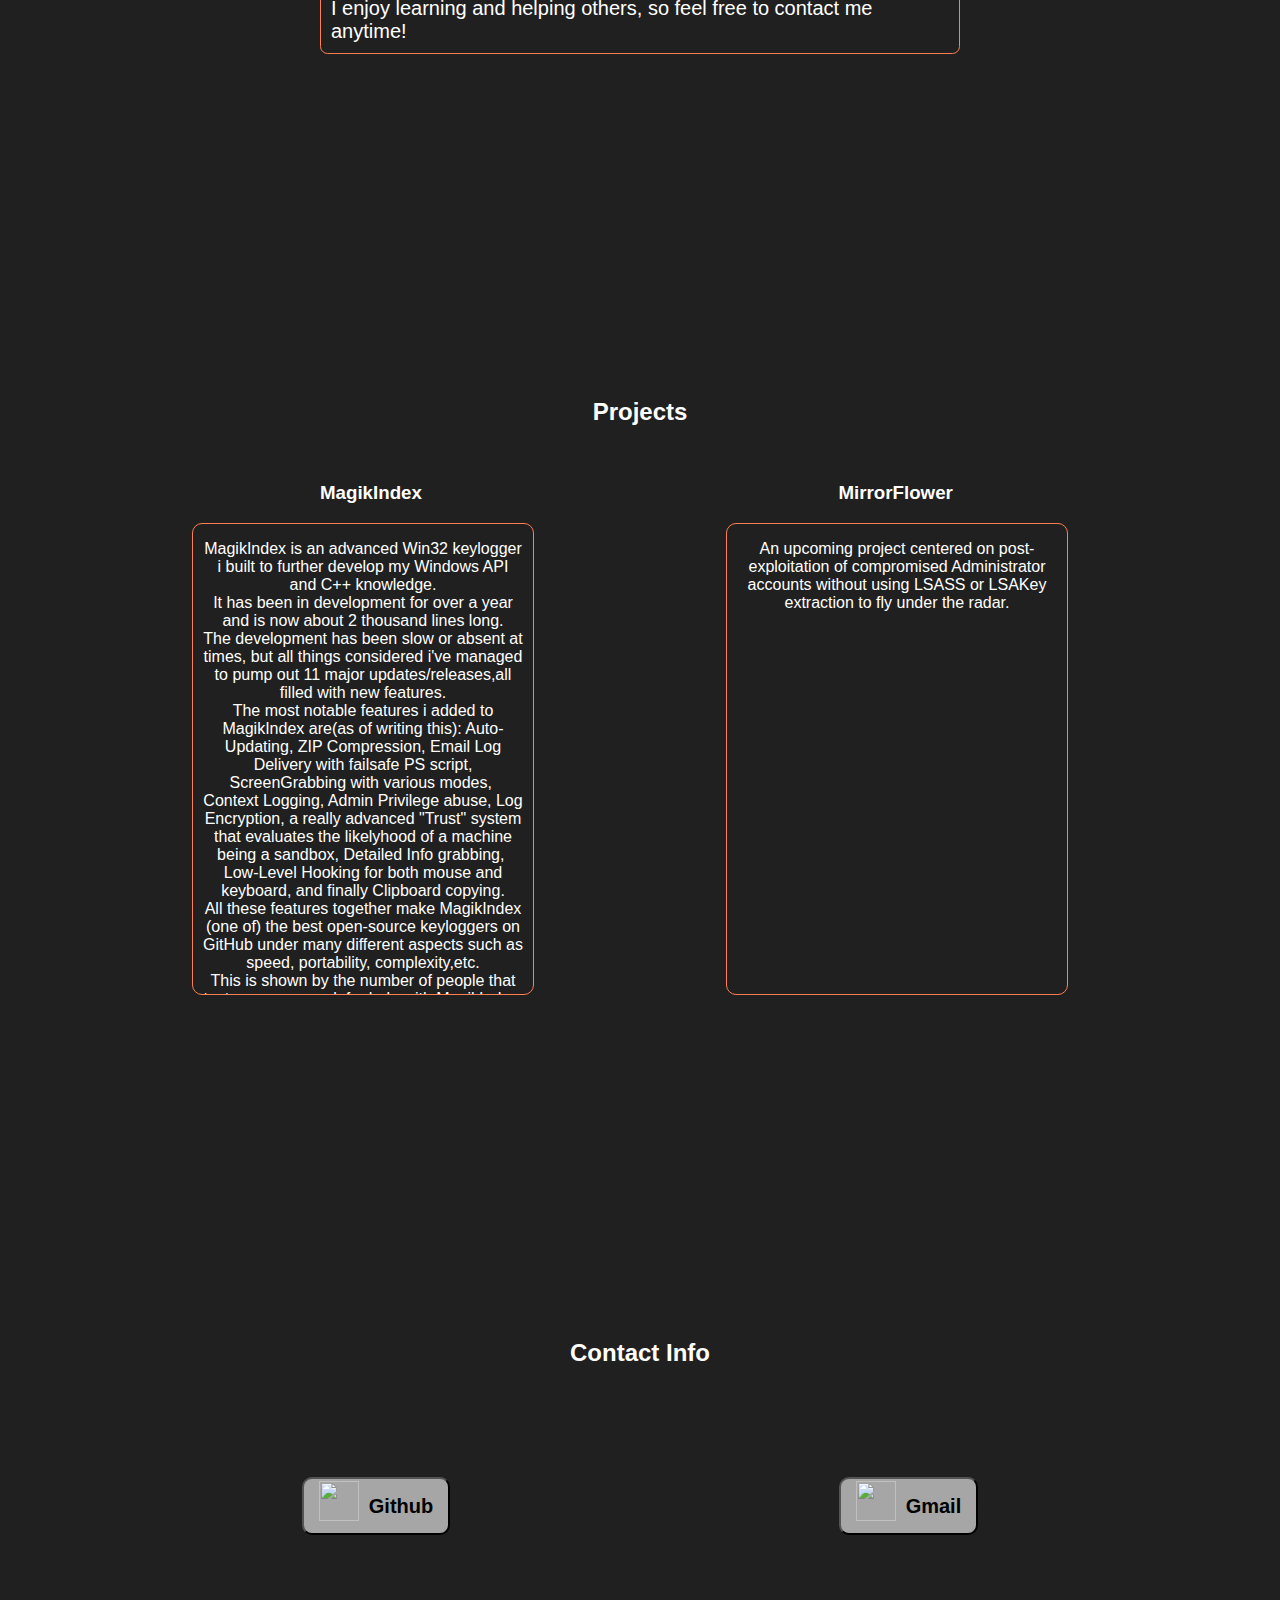
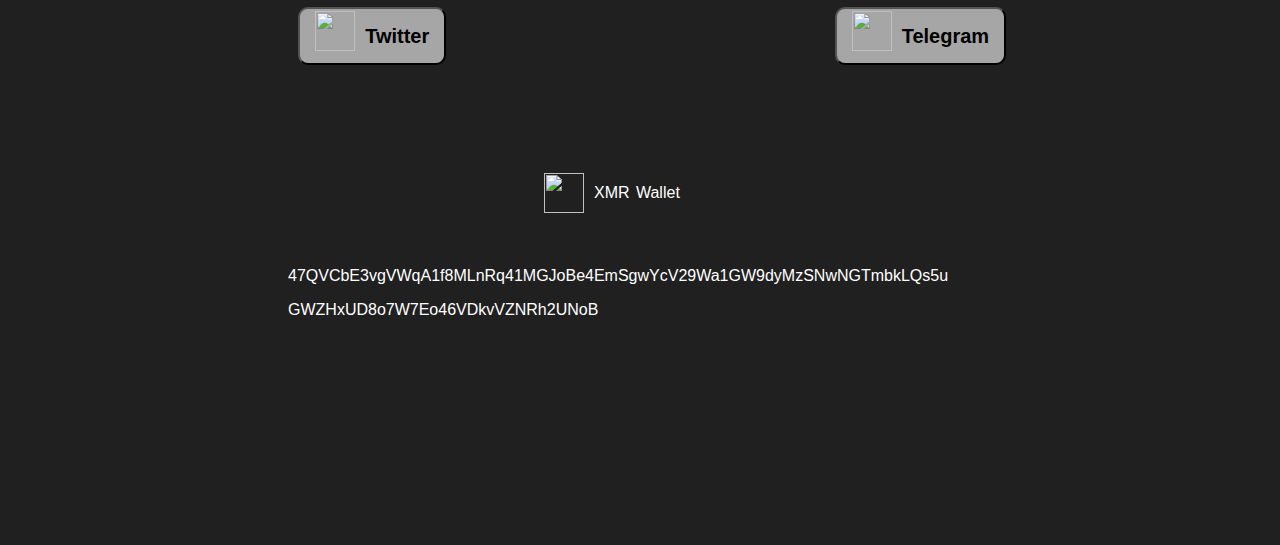
==== commit 83f9b0ca: "Add files via upload" ====
--- a/index.html
+++ b/index.html
@@ -33,11 +33,12 @@
 		<h2> About Me </h2>
 		</br>
 		<article>
-		My name is Morè Riccardo (a.k.a brat_volk), i live in Italy and i am an highschool CS student.
-		I am currently studying IT at ITIS E.Mattei and i enjoy coding malware in my freetime.
-		I've been writing in C\C++ for over two and a half years and i can boast about knowing my fair-share of Win32, internals and other cool hax0r stuff.
-		I'm interested in everything surrounding low-level coding, chinese and science.</br></br>
-		I enjoy learning and helping others so feel free to contact me anytime!</br>
+		My name is Morè Riccardo (a.k.a. brat_volk). </br>
+		I live in Italy and i am a high school CS student. </br>
+		I am currently studying IT at ITIS E.Mattei and i enjoy coding malware in my free time. </br>
+		I've been writing in C\C++ for over two and a half years, and I can boast about knowing my fair-share of Win32, internals and other cool hax0r stuff. </br>
+		I'm interested in everything surrounding low-level coding, Chinese and science. </br></br>
+		I enjoy learning and helping others, so feel free to contact me anytime! </br>
 		</article>
 		
 		</br></br></br>
@@ -55,23 +56,21 @@
 		<div style="margin-right: 9vw;float:right;"><h3><b>MirrorFlower</b></h3></div>
 		</br>
 		<div class="projects"> 
-			<p>
-			MagikIndex is an advanced Win32 keylogger i built to further develop my Windows API and C++ knowledge.</br>
+			<p>MagikIndex is an advanced Win32 keylogger i built to further develop my Windows API and C++ knowledge.</br>
 			It has been in development for over a year and is now about 2 thousand lines long.</br>
-			The development has been slow or absent at times, but all things considered i've managed to pump out 11 major updates/releases,
-			all filled with new features.</br>
-			The most notable features i added to MagikIndex are(as of writing this): Auto-Updating, ZIP Compression, Email Log Delivery with failsafe PS script, ScreenGrabbing with various modes, 
-			Context Logging, Admin Privilege abuse, Log Encryption, a really advanced "Trust" system that evaluates the likelyhood of a machine being a sandbox, Detailed Info grabbing, 
-			Low-Level Hooking for both mouse and keyboard and finally Clipboard copying. </br>
-			All these features together make MagikIndex (one of) the best open-source keyloggers on GitHub under many different aspects such as speed, portability, complexity,etc.</br>
-			This is shown by the amount of people that text me every week for help with MagikIndex despite the short lifespan of the project so far.</br>
-			MagikIndex also was designed with modularity and ease-of-access in mind in order to help people learn from my code as MagikIndex isn't intend as "Malware" but as research material.</br>
+			The development has been slow or absent at times, but all things considered i've managed to pump out 11 major updates/releases,all filled with new features.</br>
+			The most notable features i added to MagikIndex are(as of writing this): Auto-Updating, ZIP Compression, Email Log Delivery with failsafe PS script, ScreenGrabbing with various modes, 
+			Context Logging, Admin Privilege abuse, Log Encryption, a really advanced "Trust" system that evaluates the likelyhood of a machine being a sandbox, Detailed Info grabbing, 
+			Low-Level Hooking for both mouse and keyboard, and finally Clipboard copying. </br>
+			All these features together make MagikIndex (one of) the best open-source keyloggers on GitHub under many different aspects such as speed, portability, complexity,etc. </br>
+			This is shown by the number of people that text me every week for help with MagikIndex, despite the short lifespan of the project so far.</br>
+			MagikIndex was also designed with modularity and ease-of-access in mind in order to help people learn from my code, as MagikIndex isn't intended as "malware" but as research material. </br>
 			An example of my will to make the code accessible is the "Settings" section in the common.h header.</br>
-			The Trust system(the anti-debug function basically) is also set up this way, with customizable rules, various security levels and an easily scalable/expandable trust math class.</br>
+			The trust system (basically the anti-debug function) is also configured in this manner, with customizable rules, different security levels, and an easily scalable/expandable trust math class.</br> 
 			</p>
 		</div>
 		<div class="projects"> 
-			<p>An upcoming project centered on post-exploiation of comprimised Administrator accounts without using LSASS or LSAKey extraction to fly under the radar.</p>
+			<p>An upcoming project centered on post-exploitation of compromised Administrator accounts without using LSASS or LSAKey extraction to fly under the radar.</p>
 		</div>
 		</div>
 		</br></br></br>
@@ -92,7 +91,7 @@
 		</br>
 		</br>
 		<div class="div1"><img class="img1" src="https://cdn.freebiesupply.com/logos/large/2x/monero-logo-png-transparent.png" width=40 height=40>XMR  Wallet</div></br></br></br>
-		<div style="margin-left:22.5vw;"><p class="p1">47QVCbE3vgVWqA1f8MLnRq41MGJoBe4Em</p><p class="p1">SgwYcV29Wa1GW9dyMzSNwNGTmbkLQs5u</p><p class="p1">GWZHxUD8o7W7Eo46VDkvVZNRh2UNoB</p></div>
+		<div style="margin-left:22.5vw; width:60vw;"><p class="p1">47QVCbE3vgVWqA1f8MLnRq41MGJoBe4Em</p><p class="p1">SgwYcV29Wa1GW9dyMzSNwNGTmbkLQs5u</p><p class="p1">GWZHxUD8o7W7Eo46VDkvVZNRh2UNoB</p></div>
 		
 		</br></br></br>
 		</br></br></br>
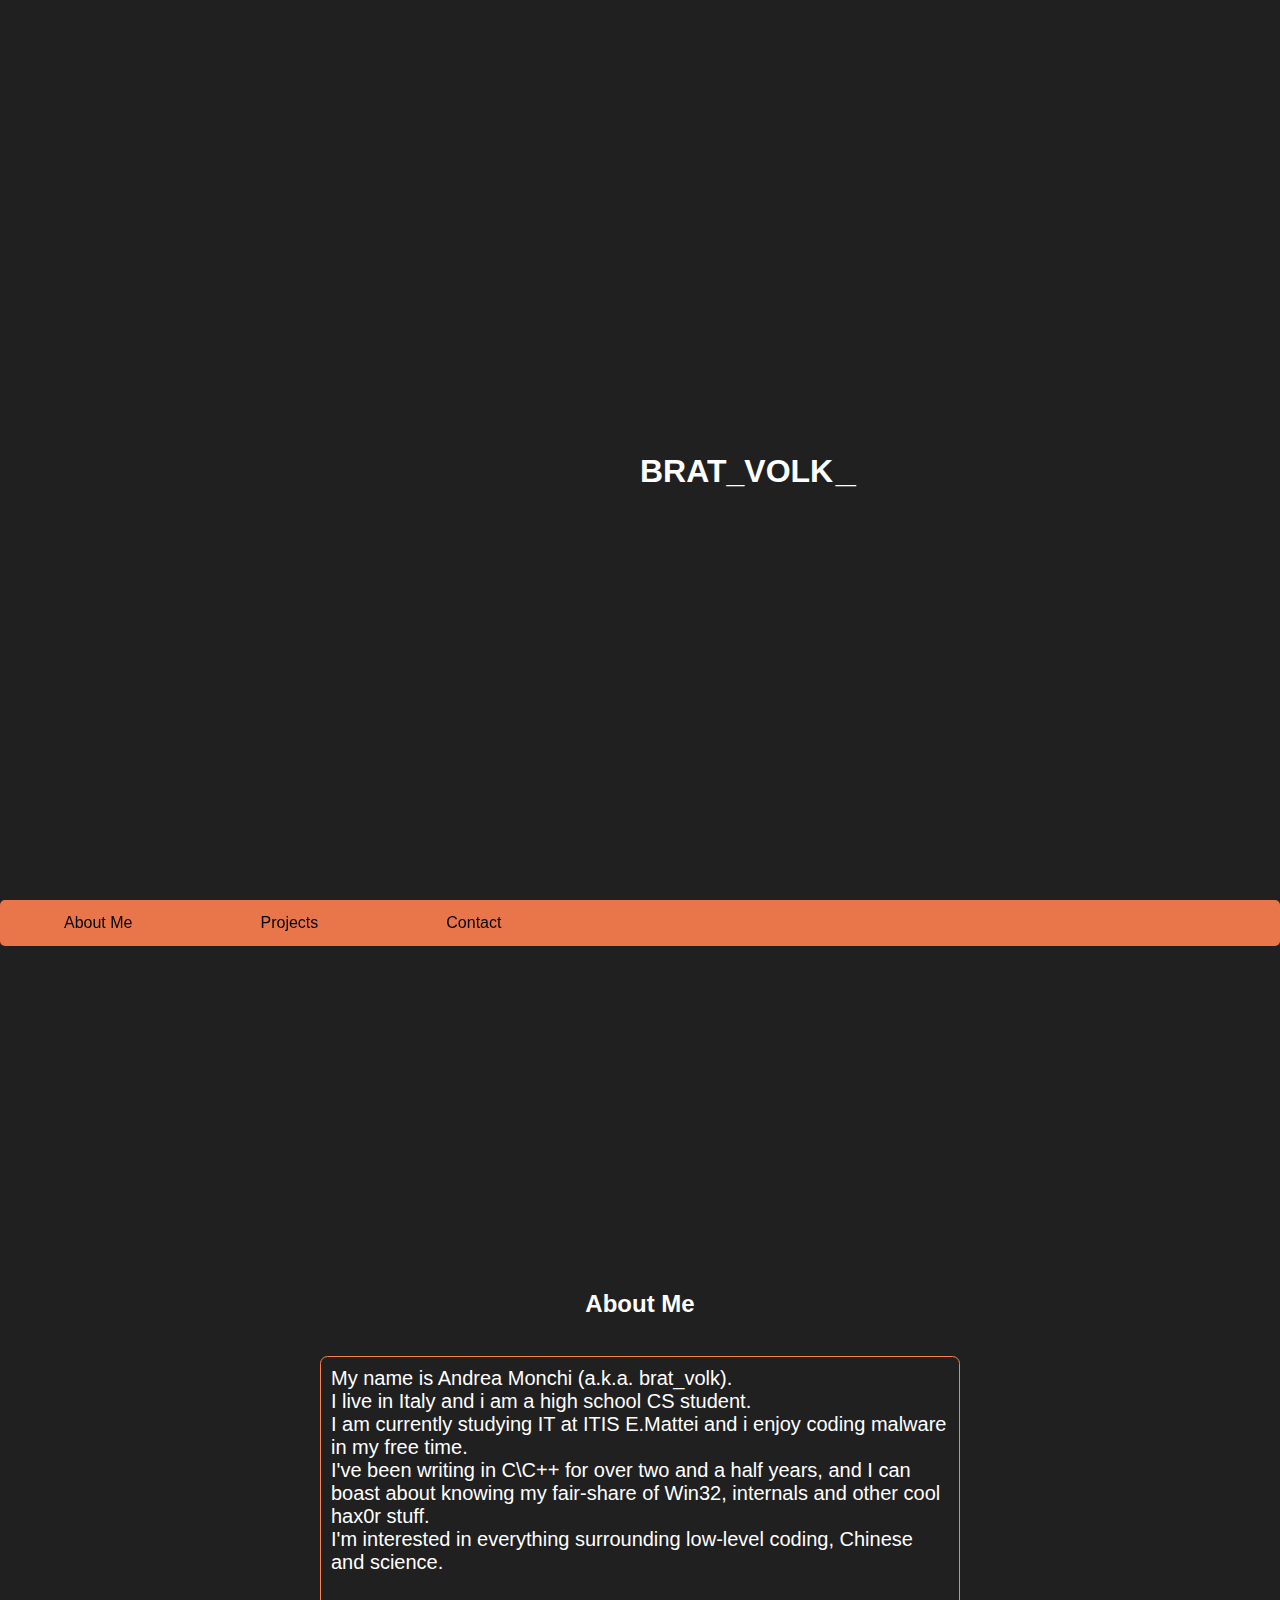
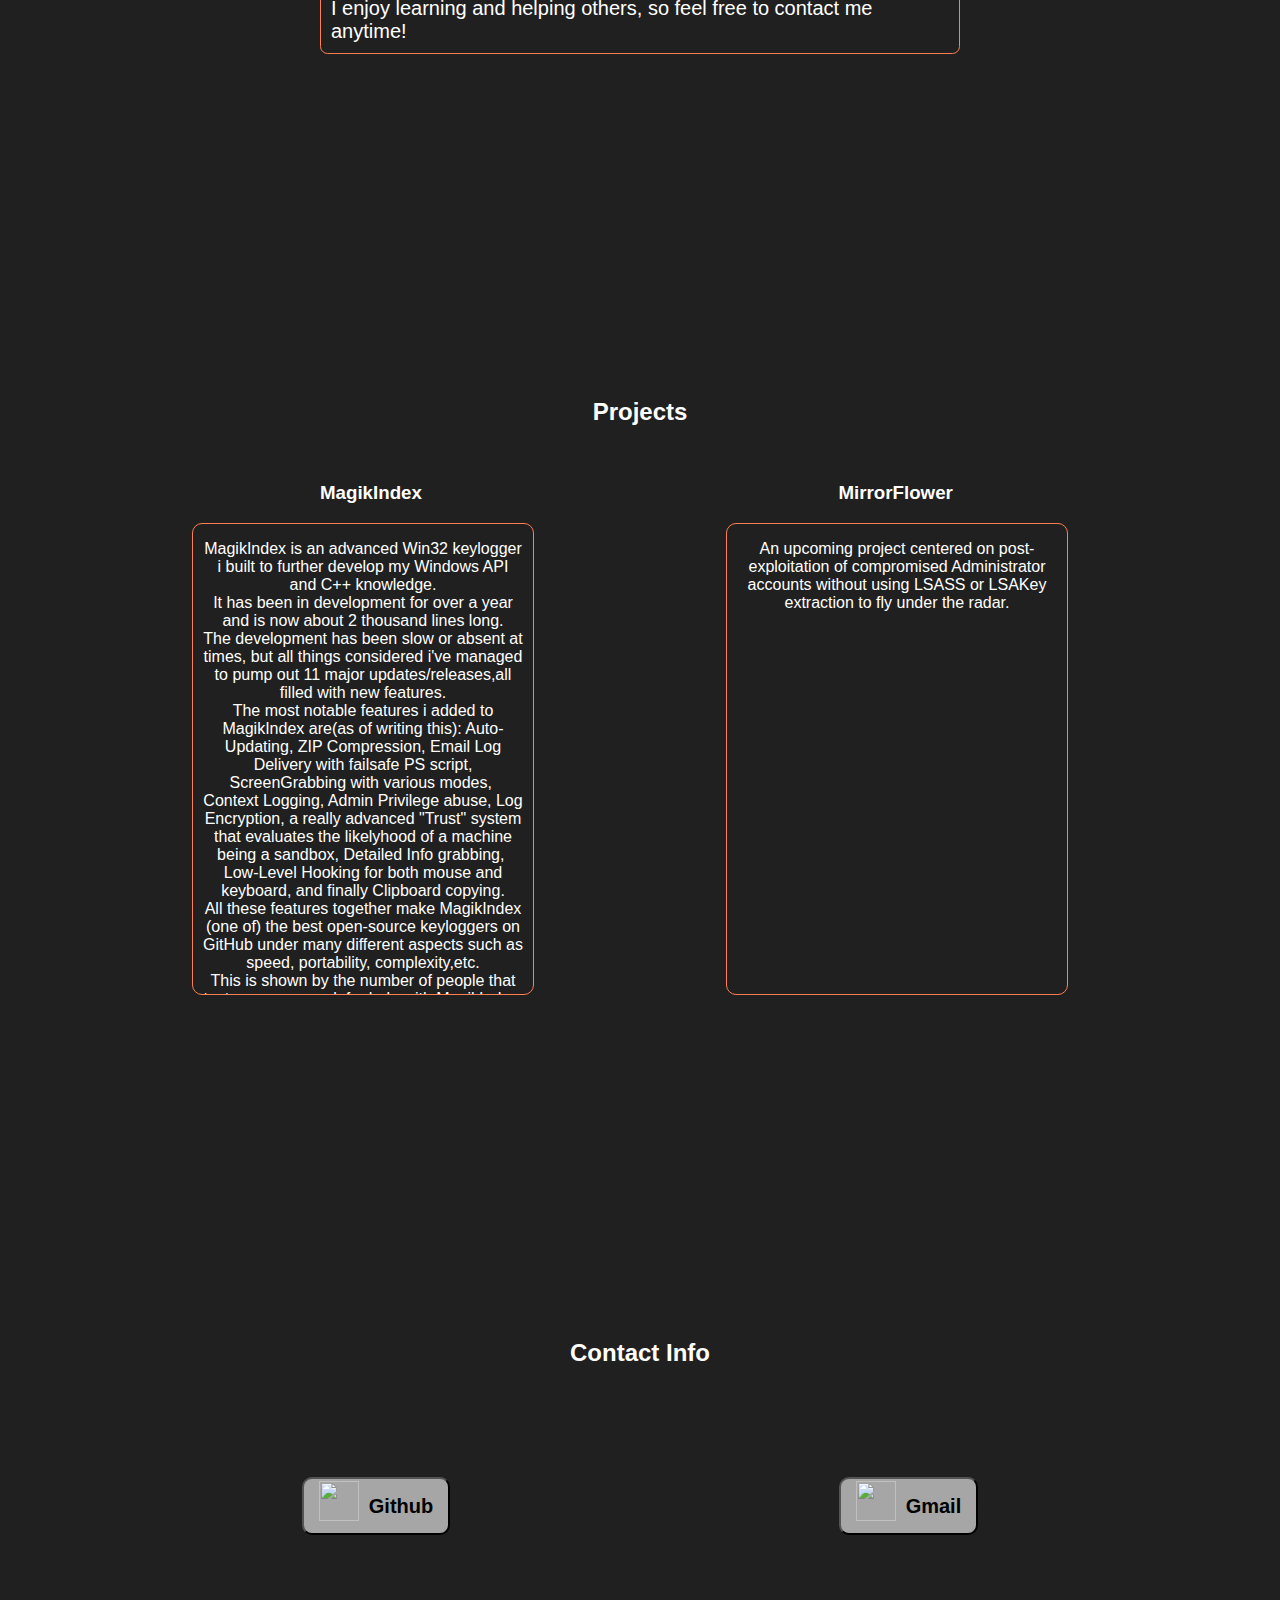
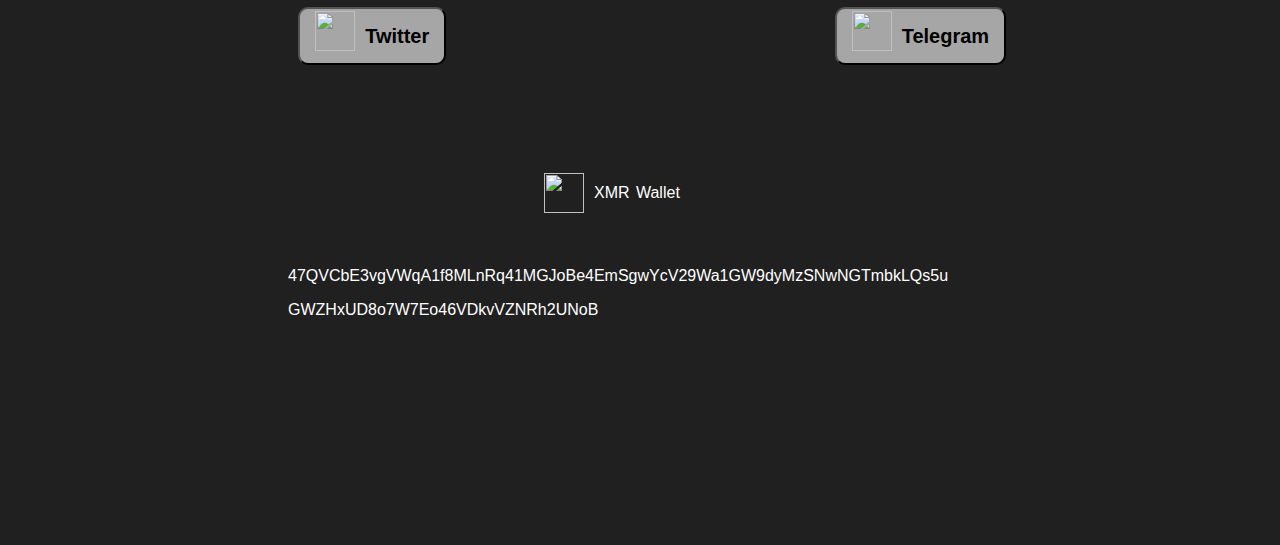
==== commit af830df0: "Update index.html" ====
--- a/index.html
+++ b/index.html
@@ -33,7 +33,7 @@
 		<h2> About Me </h2>
 		</br>
 		<article>
-		My name is Morè Riccardo (a.k.a. brat_volk). </br>
+		My name is Andrea Monchi (a.k.a. brat_volk). </br>
 		I live in Italy and i am a high school CS student. </br>
 		I am currently studying IT at ITIS E.Mattei and i enjoy coding malware in my free time. </br>
 		I've been writing in C\C++ for over two and a half years, and I can boast about knowing my fair-share of Win32, internals and other cool hax0r stuff. </br>
@@ -100,4 +100,4 @@
 		</br></br></br>
 		
 	</body>
-</html>+</html>
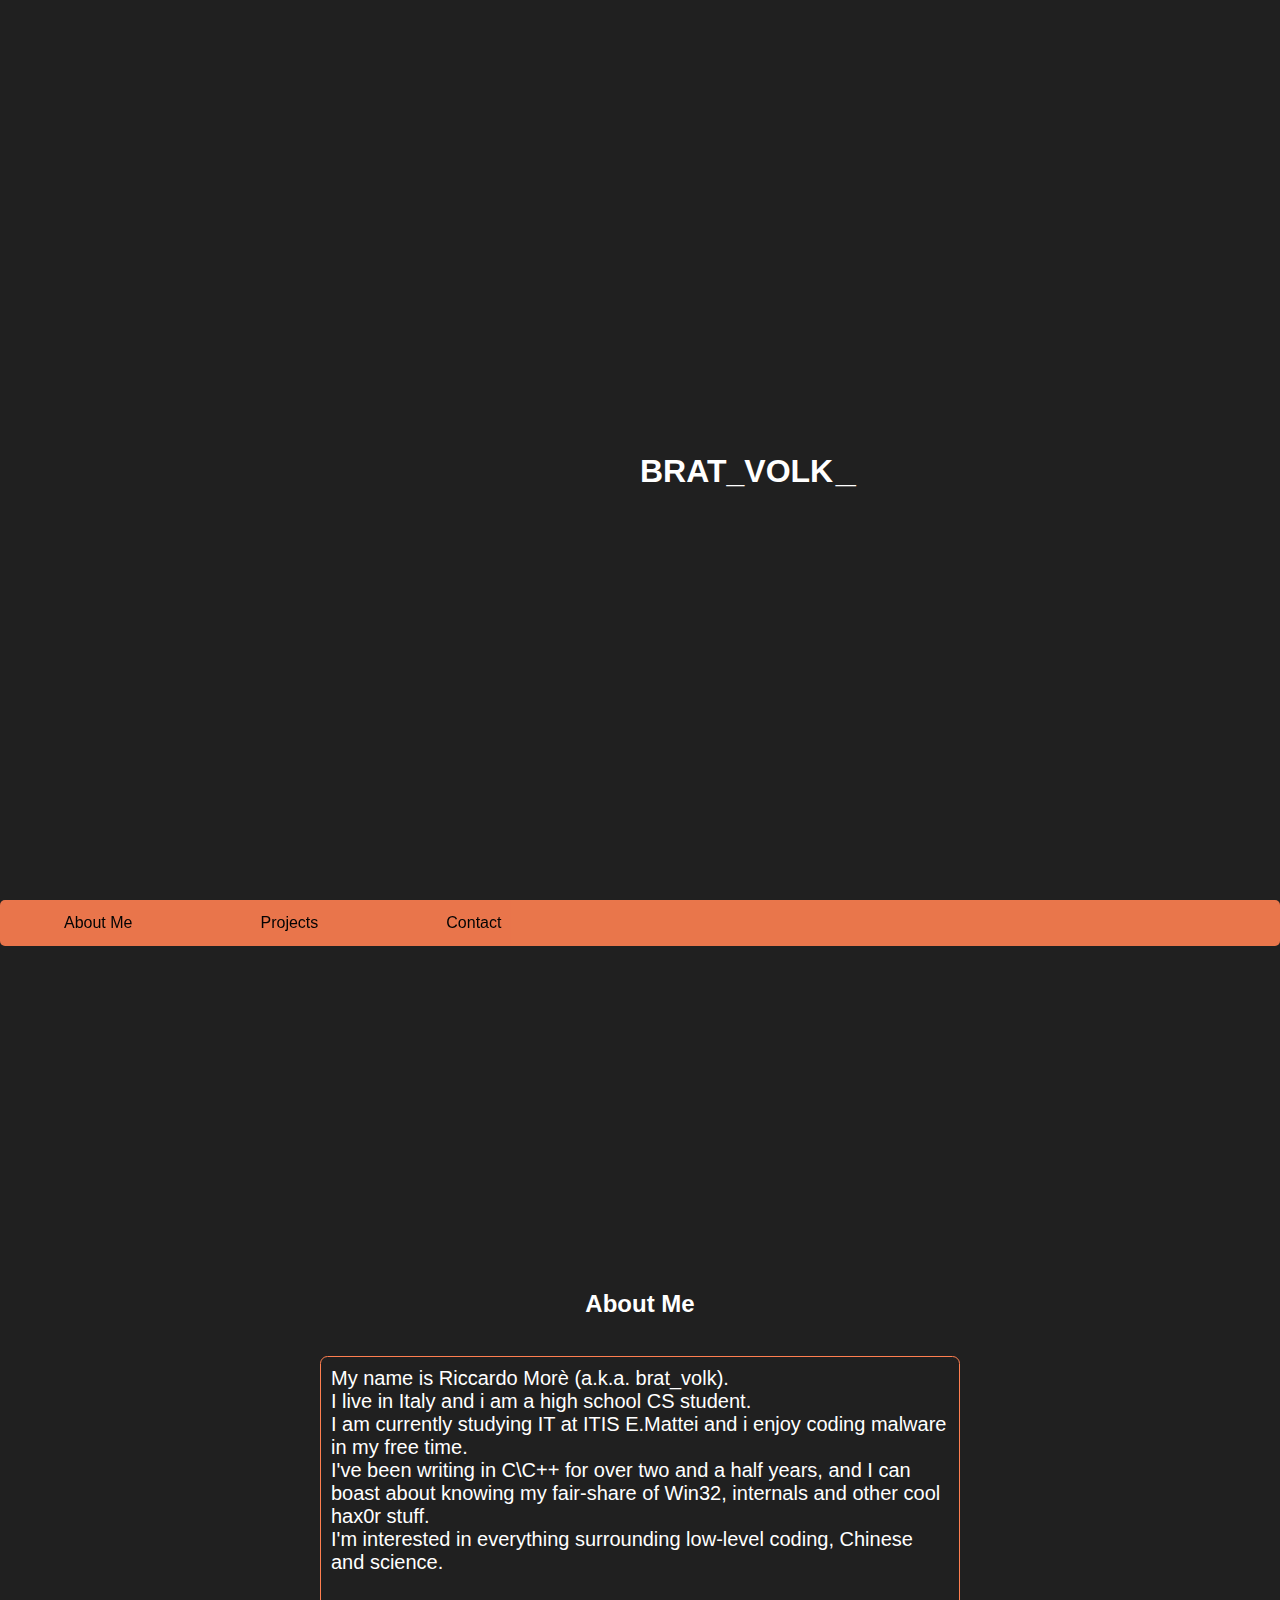
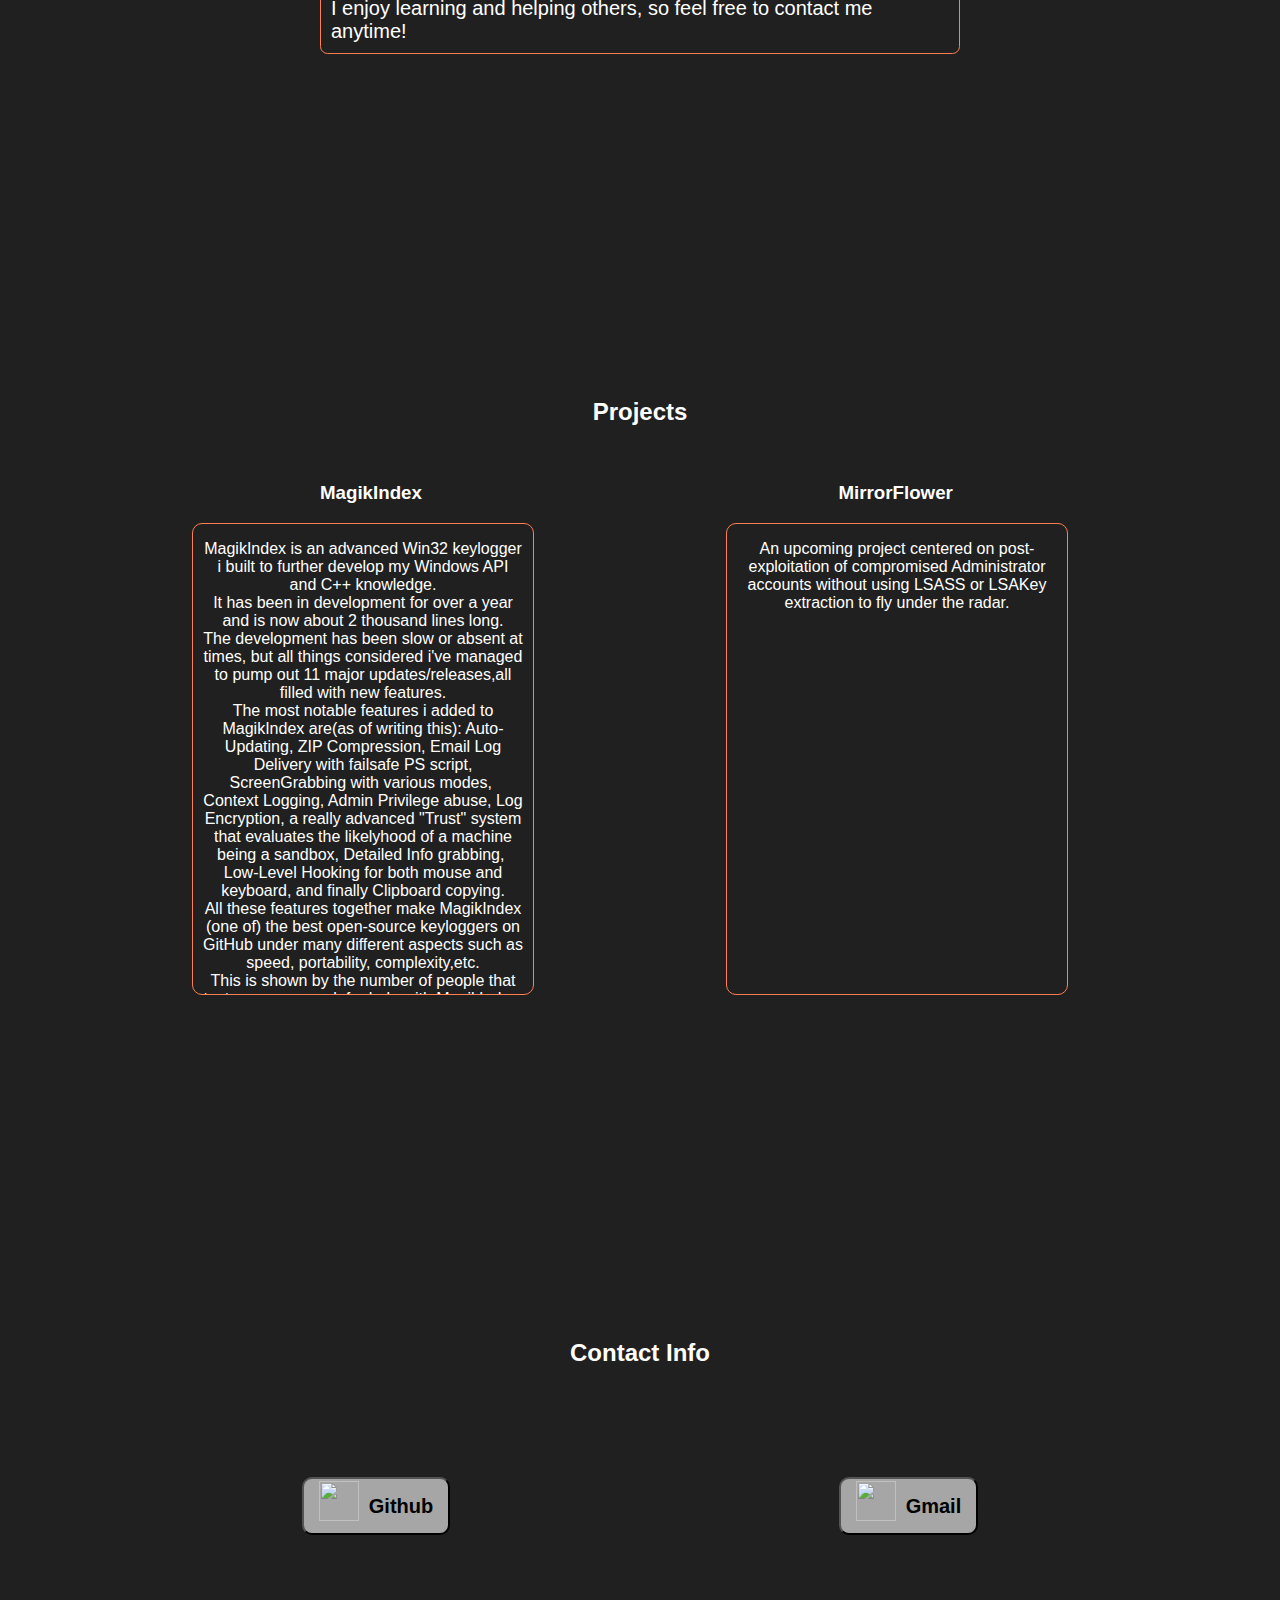
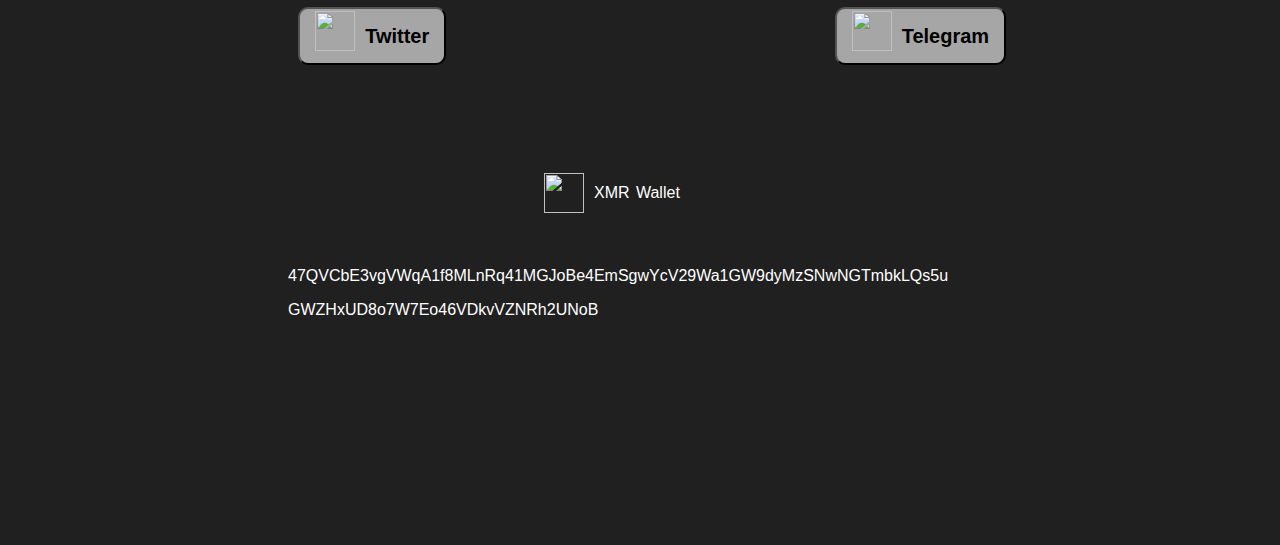
==== commit 43000a8a: "X logo" ====
--- a/index.html
+++ b/index.html
@@ -33,7 +33,7 @@
 		<h2> About Me </h2>
 		</br>
 		<article>
-		My name is Andrea Monchi (a.k.a. brat_volk). </br>
+		My name is Riccardo Morè (a.k.a. brat_volk). </br>
 		I live in Italy and i am a high school CS student. </br>
 		I am currently studying IT at ITIS E.Mattei and i enjoy coding malware in my free time. </br>
 		I've been writing in C\C++ for over two and a half years, and I can boast about knowing my fair-share of Win32, internals and other cool hax0r stuff. </br>
@@ -85,7 +85,7 @@
 		<a href="https://www.github.com/brat-volk"><button style="margin-top: 8vh;"> <img class="img1" src="https://logos-download.com/wp-content/uploads/2016/09/GitHub_logo.png" width=40 height=40><b> Github </b></button></a>
 		<a href="mailto:bratvolk913@gmail.com"><button> <img class="img1" src="https://www.freepnglogos.com/uploads/logo-gmail-png/logo-gmail-png-gmail-icon-download-png-and-vector-1.png" width=40 height=40><b> Gmail </b></button></a>
 		
-		<a href="https://twitter.com/VolkBrat"><button> <img class="img1" src="https://logos-download.com/wp-content/uploads/2016/02/Twitter_Logo_new.png" width=40 height=40><b> Twitter </b></button></a>
+		<a href="https://twitter.com/VolkBrat"><button> <img class="img1" src="https://upload.wikimedia.org/wikipedia/commons/5/5a/X_icon_2.svg" width=40 height=40><b> Twitter </b></button></a>
 		<a href="https://t.me/brat_volk"><button style="margin-right: 13.1vw;"> <img class="img1" src="https://pngimg.com/uploads/telegram/telegram_PNG35.png" width=40 height=40><b> Telegram </b></button></a>
 		<div style="clear:both;"></div>
 		</br>
